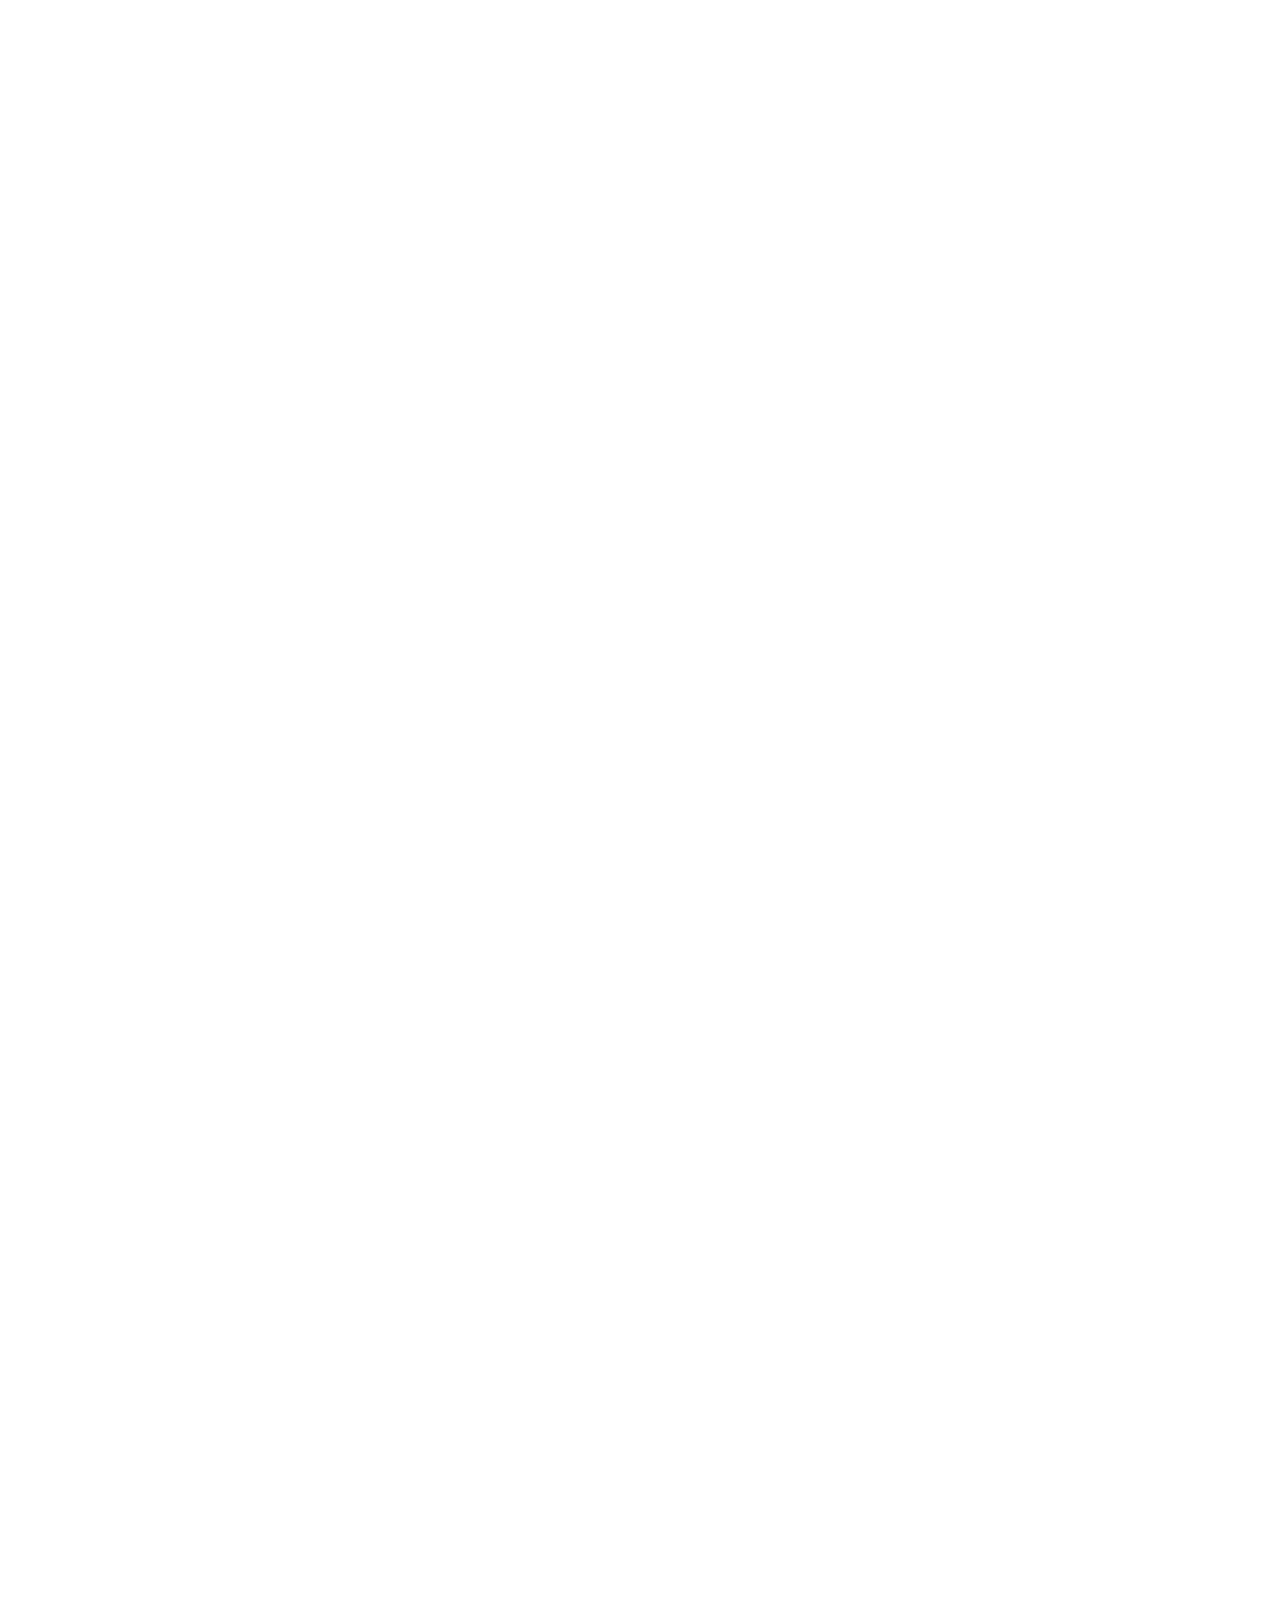
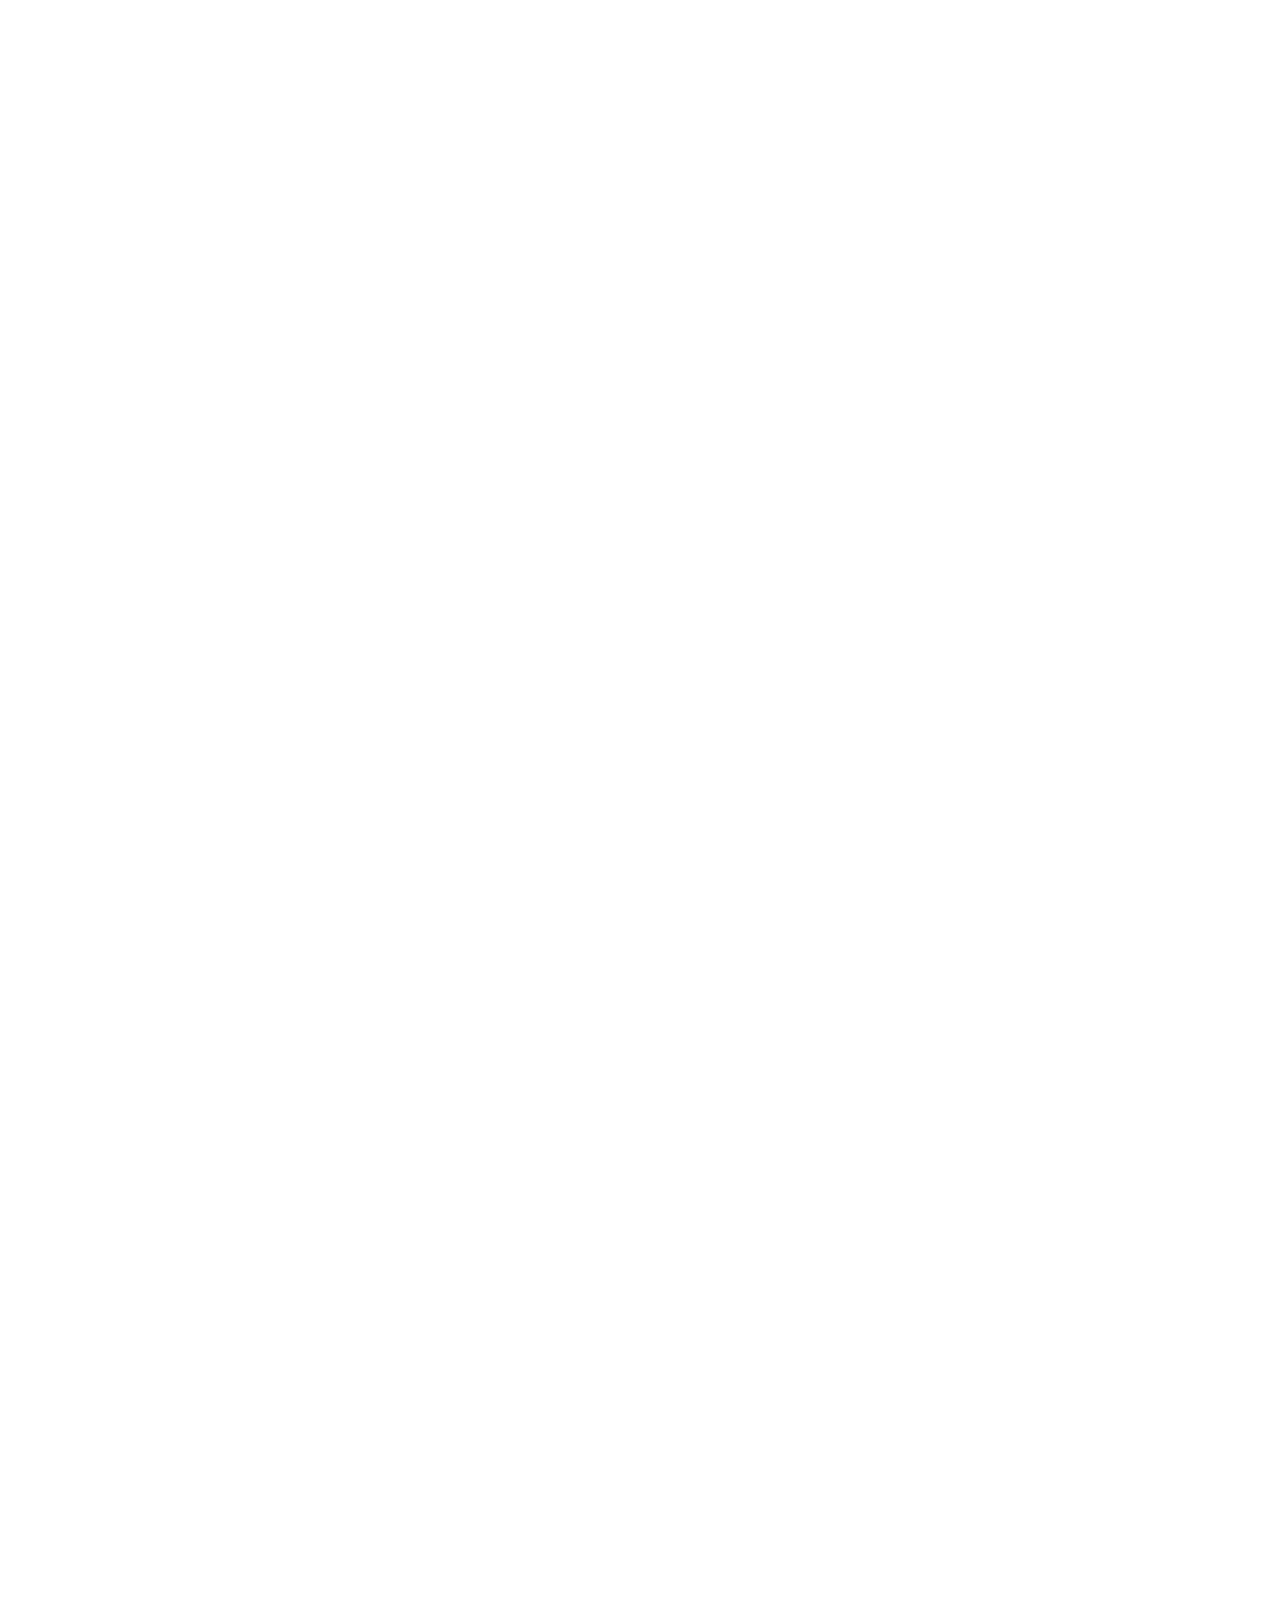
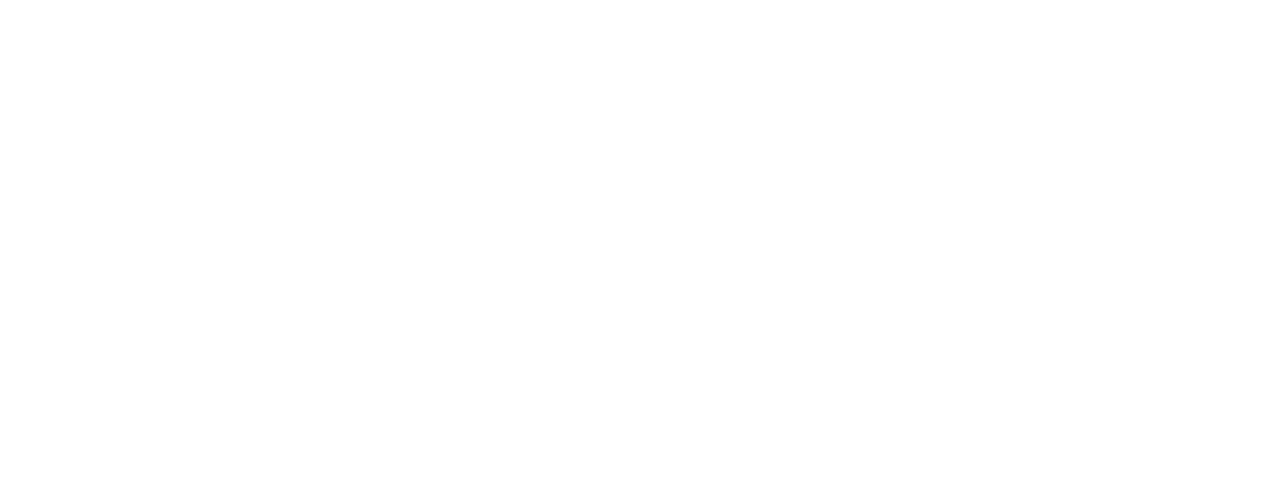
==== en/index.html @ 3f200277 "Add files via upload" ====
<!DOCTYPE html>
<html dir="ltr" lang="en">
<head>
<title>GPCA Garc&iacute;a Pull&eacute;s &amp; Calatrava | Abogados</title>
<meta http-equiv="Content-Type" content="text/html; charset=ISO-8859-1" />
<meta name="description" content="Un concepto de asesoramiento y representaci&oacute;n en materia jur&iacute;dica" />
<meta name="author" content="GPCA Garc&iacute;a Pull&eacute;s &amp; Calatrava" />
<meta property="og:title" content="GPCA Garc&iacute;a Pull&eacute;s &amp; Calatrava | Abogados"/>
<meta property="og:image" content="../img/Logo-gpca.jpg"/>
<meta property="og:url" content="https://www.gpca.com.ar/en/">
<meta property="og:site_name" content="Garc&iacute;a Pull&eacute;s &amp; Calatrava | Abogados"/>
<meta property="og:description" content="Un concepto de asesoramiento y representaci&oacute;n en materia jur&iacute;dica"/>
<meta name="viewport" content="width=device-width, initial-scale=1" />
<meta http-equiv="Pragma" CONTENT="no-cache"/>
<meta http-equiv="Cache-Control" CONTENT="no-cache"/>
<link href="https://fonts.googleapis.com/css?family=Lato:300,400,400italic,600,700|Cinzel:400,500" rel="stylesheet" type="text/css" />
<link id="favicon" rel="shortcut icon" href="../favicon.png" type="image/png" />
<link rel="apple-touch-icon" sizes="114x114" href="../apple-icon-114x114.png" type="image/png" />
<link rel="stylesheet" href="../css/bootstrap.css" type="text/css" />
<link rel="stylesheet" href="../style.css" type="text/css" />
<link rel="stylesheet" href="../css/swiper.css" type="text/css" />
<link rel="stylesheet" href="../css/dark.css" type="text/css" />
<link rel="stylesheet" href="../css/font-icons.css" type="text/css" />
<link rel="stylesheet" href="../css/animate.css" type="text/css" />
<link rel="stylesheet" href="../css/magnific-popup.css" type="text/css" />
<link rel="stylesheet" href="../css/responsive.css" type="text/css" />
<link rel="stylesheet" href="../custemo.css" type="text/css" /> 
<script type="application/ld+json">
{
"@context": "https://schema.org/",
"@type": "WebPage",
"name": "GPCA Garc&iacute;a Pull&eacute;s &amp; Calatrava | Abogados",
"url": "https://www.gpca.com.ar/en/",
"description": "Un concepto de asesoramiento y representaci&oacute;n en materia jur&iacute;dica"
}
</script>
<script src="../js/lazysizes.min.js" async></script>
</head>
<body class="stretched"><!-- Document Wrapper============================================= --><div id="wrapper" class="clearfix"><div id="home" class="page-section" style="position:absolute;top:0;left:0;width:100%;height:200px;z-index:-2;"></div><section id="slider" class="slider-parallax full-screen with-header swiper_wrapper clearfix" data-effect="fade" data-autoplay="4000" data-speed="1000" data-loop="true"> <div class="selector-idioma"> <div class="idioma"><a href="../index.html">ESP</a> &nbsp;|&nbsp; <strong>ENG</strong></div> </div> <div class="slider-logo"><img src="../img/Logo-gpca.png" alt="GARC&Iacute;A PULL&Eacute;S &amp; CALATRAVA ABOGADOS" title="GARC&Iacute;A PULL&Eacute;S &amp; CALATRAVA ABOGADOS" border="0"/></div> <div class="slider-parallax-inner"><div class="swiper-container swiper-parent"><div class="swiper-wrapper"><div class="swiper-slide dark" style="background-image: url('../images/slider/slide-1.jpg');"><div class="container clearfix"><a href="#" data-scrollto="#section-vision" class="one-page-arrow"><i class="icon-angle-down infinite animated fadeInDown"></i></a></div></div><div class="swiper-slide dark" style="background-image: url('../images/slider/slide-2.jpg');"><div class="container clearfix"> <a href="#" data-scrollto="#section-vision" class="one-page-arrow"><i class="icon-angle-down infinite animated fadeInDown"></i></a></div></div><div class="swiper-slide dark" style="background-image: url('../images/slider/slide-3.jpg');"><div class="container clearfix"> <a href="#" data-scrollto="#section-vision" class="one-page-arrow"><i class="icon-angle-down infinite animated fadeInDown"></i></a></div></div></div></div></div></section><!-- Header============================================= --><header id="header" class="full-header"><div id="header-wrap"><div class="container clearfix"><div id="primary-menu-trigger"><i class="icon-reorder"></i></div><!-- Logo============================================= --><div id="logo" class="nomargin"><a href="../index.html" class="standard-logo" data-dark-logo="../images/logo-dark.png"><img src="../images/logo.png" alt="Garc&iacute;a Pull&eacute;s &amp; Calatrava" title="Garc&iacute;a Pull&eacute;s &amp; Calatrava"></a><a href="../index.html" class="retina-logo" data-dark-logo="../images/logo-dark@2x.png"><img src="../images/logo@2x.png" alt="Garc&iacute;a Pull&eacute;s &amp; Calatrava" title="Garc&iacute;a Pull&eacute;s &amp; Calatrava"></a></div><!-- #logo end --><!-- Primary Navigation============================================= --><nav id="primary-menu"><ul class="one-page-menu" data-easing="easeInOutExpo" data-speed="1500"><li><a href="#" data-href="#home"><div>Home</div></a></li><li><a href="#" data-href="#section-quienes"><div>About Us</div></a></li><li><a href="#" data-href="#section-areas"><div>Areas of Practice</div></a></li><li><a href="#" data-href="#section-equipo"><div>Our Team</div></a></li><li><a href="#" data-href="#section-contacto"><div>Contact Us</div></a></li></ul></nav><!-- #primary-menu end --></div></div></header><!-- #header end --><div class="clear"></div><!-- Content============================================= --><section id="content"><div class="content-wrap" style="padding-bottom:0px;">
<!-- SECCION INTRO --> 
<section id="section-quienes" class="page-section"><div class="container clearfix bottommargin-sm"><div class="heading-block center bottommargin-ssm"><h2>About <span>us</span></h2><h1 class="spantipe">GPCA Abogados</h1></div> <div class="col_two_fifth topmargin-sm bottommargin"><img data-src="../img/quienes-somos-b.jpg" class="lazyload" data-animate="fadeInLeftBig" alt="Garc&iacute;a Pull&eacute;s &amp; Calatrava Abogados" style="border-radius:5px"></div><div class="col_three_fifth topmargin-sm bottommargin-lg col_last"> <p class="intro">Now more than ever the legal practice calls for personalized client service, with the direct and consistent engagement of the lead professionals within a firm.<br><br><strong>We have assembled a team recognized in the market for its high performance and excellence</strong>.<br><br>The accomplished professional careers of each member of our team, and the personal commitment to our clients are the fundamentals under which we <strong>provide concrete solutions, adding value in the rendering of our legal services</strong>.<span id="dots"></span><span id="more">Our team has demonstrated success in assisting local and international clients, acquiring expertise across judicial and academic functions, public administration, and the private sector of the legal profession. <br><br>This breadth of experience allows us to employ a differentiated, multidisciplinary approach, facilitating the best possible results for our clients.</span></p><a data-scrollto="#section-quienes" onclick="desplegarTexto()" id="btnexpand" class="button button-border button-rounded button-medium noleftmargin topmargin-sm fullcel fullcelmargintop">Read more</a> <a data-scrollto="#section-contacto" class="button button-rounded button-medium noleftmargin fullcel">Contact us</a> <script>function desplegarTexto() { var dots = document.getElementById("dots"); var moreText = document.getElementById("more"); var btnText = document.getElementById("btnexpand"); if (dots.style.display === "none") { dots.style.display = "inline"; btnText.innerHTML = "Read more"; moreText.style.display = "none"; } else { dots.style.display = "none"; btnText.innerHTML = "Show less"; moreText.style.display = "inline-block"; }}</script></div><div class="clear"></div></div></section>
<!-- FIN SECCION INTRO --> 
<!-- SECCION AREAS --> 
<section id="section-areas" class="page-section toppadding-lg bottompadding-lg bottommargin-lg fndfixed" style=" background-image: url('../img/fnd-areas.jpg'); background-color:#f6f6f6 !important;"> <div class="container clearfix"><div class="heading-block center bottommargin"><h2>Areas of <span>Practice</h2><span></span> </div> 
<!-- Listado &aacute;reas -->
<!-- Public and Administrative Law --><div class="col_one_fourth bottommargin-sm" data-animate="fadeInUp"><a class="botonareas" data-toggle="modal" data-target=".derecho-publico-administrativo">Public and Administrative Law</a></div><!-- Corporate Law and M&amp;A --><div class="col_one_fourth bottommargin-sm" data-animate="fadeInUp" data-delay="150"> <a class="botonareas" data-toggle="modal" data-target=".derecho-corporativo">Corporate Law and M&amp;A</a></div><!-- Complex Legal Affairs --><div class="col_one_fourth bottommargin-sm" data-animate="fadeInUp" data-delay="300"> <a class="botonareas" data-toggle="modal" data-target=".asuntos-complejos">Complex Legal Affairs</a></div><!-- Civil, Commercial and Labor Litigation --> <div class="col_one_fourth col_last bottommargin-sm" data-animate="fadeInUp" data-delay="450"> <a class="botonareas doslineas" data-toggle="modal" data-target=".litigios-civiles-comerciales">Civil, Commercial and Labor Litigation</a></div><!-- Local and International Arbitration --><div class="col_one_fourth bottommargin-sm" data-animate="fadeInUp" data-delay="600"> <a class="botonareas" data-toggle="modal" data-target=".arbitraje-nacional-internacional">Local and International Arbitration</a></div><!-- Entertainment, Gaming and Sports Law --><div class="col_one_fourth bottommargin-sm" data-animate="fadeInUp" data-delay="750"><a class="botonareas doslineas" data-toggle="modal" data-target=".entretenimiento-juegos-azar">Entertainment, Gaming and Sports Law</a></div><!-- Real Estate --><div class="col_one_fourth bottommargin-sm" data-animate="fadeInUp" data-delay="900"><a class="botonareas" data-toggle="modal" data-target=".real-state">Real Estate</a></div><!-- Family and Inheritance Law --><div class="col_one_fourth col_last bottommargin-sm" data-animate="fadeInUp" data-delay="1050"> <a class="botonareas" data-toggle="modal" data-target=".familia-sucesiones">Family and Inheritance Law</a></div>
<!-- Descripciones &aacute;reas -->
<!-- Public and Administrative Law -->
<div class="modal fade derecho-publico-administrativo" tabindex="-1" role="dialog" aria-labelledby="derecho-publico-administrativo" aria-hidden="true"><div class="modal-dialog modal-lg"><div class="modal-body"><div class="modal-content"><div class="modal-header"><button type="button" class="close" data-dismiss="modal" aria-hidden="true">&times;</button><h4 class="modal-title">Public and Administrative Law</h4></div><div class="modal-body"><div class="descarea">The background of our attorneys especially qualify us to provide advice and represent clients in matters of Administrative and Constitutional Law at the federal, provincial and municipal levels; conflicts related to economic activities (particularly in regulated areas and in renegotiation processes); procedures and administrative appeals; public bids; bankruptcy proceedings and public contracts.<br><br>Likewise, we represent our clients in contentious administrative proceedings of special complexity, litigating before the national state, provinces and municipalities (public law and judicial revision processes) involving diverse matters including recourses against administrative decisions and filing appeals before the federal and provincial courts including extraordinary and original direct recourses before the National Supreme Court of Justice.<br><br>The performance of the members of our team in public functions, the rendering of legal advice to the national state and the judicial sector as well as the continued development of our academic activities, distinct GPCA as a leading firm in this practice area which is recognized by peers and clients.</div></div></div></div></div></div>                    
<!-- Corporate Law and M&amp;A -->
<div class="modal fade derecho-corporativo" tabindex="-1" role="dialog" aria-labelledby="derecho-corporativo" aria-hidden="true"><div class="modal-dialog modal-lg"><div class="modal-body"><div class="modal-content"><div class="modal-header"><button type="button" class="close" data-dismiss="modal" aria-hidden="true">&times;</button><h4 class="modal-title">Corporate Law and M&amp;A</h4></div><div class="modal-body"><div class="descarea">Our team members have a solid formation and a local and cross-border practice and have rendered corporate advice on numerous transactions involving entrepreneurs, start-ups, family owned and local and international companies.<br><br>GPCA provides a wide range of corporate and transactional advice, including among others:<br><br><ul><li>Analysis of contractual or corporate structures for local or foreign investments.</li><li>Incorporation of companies and corporate registrations (CNV, IGJ, DPPJ, etc.).</li><li>Start-ups. Capital structuring between founding partners, employees and investors.</li><li>Family-owned businesses.</li><li>Mergers, spin offs and acquisitions. Transfer of stock packages and assets.</li><li>Legal audit and due diligence processes.</li><li>Corporate reorganizations.</li><li>Negotiation of shareholders&rsquo; agreements.</li><li>Strategic alliances and joint ventures.</li><li>Issuance of bonds/notes, high yield bonds and other debt instruments.</li><li>Negotiation and registration of technology transfers and technical assistance agreements. </li><li>Corporate governance and compliance practices, code of ethics and audit policies.</li><li>Public or private issuance of shares. IPOs.</li><li>General corporate advice to companies, shareholders, board of directors, senior management and committees.</li></ul>We provide comprehensive legal assistance which also includes advising on antitrust matters, environment and labor law and tax planning.</div></div></div></div></div></div>
<!-- Complex Legal Affairs -->
<div class="modal fade asuntos-complejos" tabindex="-1" role="dialog" aria-labelledby="asuntos-complejos" aria-hidden="true"><div class="modal-dialog modal-lg"><div class="modal-body"><div class="modal-content"><div class="modal-header"><button type="button" class="close" data-dismiss="modal" aria-hidden="true">&times;</button><h4 class="modal-title">Complex Legal Affairs</h4></div><div class="modal-body"><div class="descarea">The litigation practice is not limited just to individual disputes. The general contracting conditions, consumer relations and protection rules and other specific administrative regulations, requires handling other type of controversies which are governed by different principles. <br><br>We are pioneers in structural and class action processes and have intervened in some of the most significant institutional and economic judicial matters in the country.<br><br>The management of these collective or complex affairs have taken place not only in the judicial or arbitral fields, but also in negotiations and other dispute resolutions, directing our professional intervention to the mitigation of adverse consequences for the parties.</div></div></div></div></div></div>
<!-- Civil, Commercial and Labor Litigation -->
<div class="modal fade litigios-civiles-comerciales" tabindex="-1" role="dialog" aria-labelledby="litigios-civiles-comerciales" aria-hidden="true"><div class="modal-dialog modal-lg"><div class="modal-body"><div class="modal-content"><div class="modal-header"><button type="button" class="close" data-dismiss="modal" aria-hidden="true">&times;</button><h4 class="modal-title">Civil, Commercial and Labor Litigation</h4></div><div class="modal-body"><div class="descarea">We have a broad knowledge of civil, commercial, labor and procedural law, achieved through a vast professional experience giving us deep insight of the complexities of this area of law.<br><br>We place special attention to out of court negotiations, arbitration and mediation processes which resulted of great benefits for our clients.<br><br>GPCA also renders advice in lawsuits and out of court processes involving concessions, distribution and supply agreements and other type of commercial relationships.<br><br>We have a wide network of correspondents all across the country that allows us to provide immediate response our clients&rsquo; needs.</div></div></div></div></div></div>
<!-- Local and International Arbitration -->
<div class="modal fade arbitraje-nacional-internacional" tabindex="-1" role="dialog" aria-labelledby="arbitraje-nacional-internacional" aria-hidden="true"><div class="modal-dialog modal-lg"><div class="modal-body"><div class="modal-content"><div class="modal-header"><button type="button" class="close" data-dismiss="modal" aria-hidden="true">&times;</button><h4 class="modal-title">Local and International Arbitration</h4></div><div class="modal-body"><div class="descarea">GPCA has actively intervened in local and international arbitration processes advising clients subject to the rules of the CCI, CIADI, LCIA and UNCITRAL and Buenos Aires Stock Exchange Tribune (&ldquo;Tribunal de la Bolsa de Comercio&rdquo;).<br><br>Such processes have been of diverse nature (such as civil, commercial, entertainment and gambling, sports law, telecommunications, construction, public services, and foreign investment).</div></div></div></div></div></div> 
<!-- Entertainment, Gaming and Sports Law -->
<div class="modal fade entretenimiento-juegos-azar" tabindex="-1" role="dialog" aria-labelledby="entretenimiento-juegos-azar" aria-hidden="true"><div class="modal-dialog modal-lg"><div class="modal-body"><div class="modal-content"><div class="modal-header"><button type="button" class="close" data-dismiss="modal" aria-hidden="true">&times;</button><h4 class="modal-title">Entertainment, Gaming and Sports Law</h4></div><div class="modal-body"><div class="descarea">We provide legal advice to several of the main concessionaires in the country in relation to the management of their concessions, licenses and/or authorizations; as well as in tax matters related to their activities.<br><br>We have also provided our assistance to providers of the gaming industry.<br><br>In addition, we provide advice to local and international clients in the analysis of the regulatory frameworks within the different jurisdictions of Argentina, participating in the preparation of their tender offers and in the subsequent management of theirs contracts or licenses before the relevant regulatory authorities. We have provided legal assistance in public and private bidding processes related to gaming operations and represented them in various conflicts before the federal and local courts.<br><br>We have also rendered advise to our clients in the area of sports law assisting them in the organization of local and international sporting events, sports institution&rsquo;s matters, the representation of athletes and the exploitation of their intellectual property rights.</div></div></div></div></div></div>
<!-- Real State -->
<div class="modal fade real-state" tabindex="-1" role="dialog" aria-labelledby="real-state" aria-hidden="true"><div class="modal-dialog modal-lg"><div class="modal-body"><div class="modal-content"><div class="modal-header"><button type="button" class="close" data-dismiss="modal" aria-hidden="true">&times;</button><h4 class="modal-title">Real State</h4></div><div class="modal-body"><div class="descarea">We provide advice to local and international clients in residential, commercial, industrial, agricultural, forestry, tourism and recreational developments.<br><br>Our members have participated in different real estate, rural and forestry transactions, and assisted clients in the negotiation and execution of financial and construction trusts; exploitation and supply contracts; agreements with developers and operators; guarantee agreements; securitization; administrative procedures related to environmental, urban, security zones and rural lands regulations; contractor and supplier selection processes; structuring the legal relationship with investors, designers, planners, developers and/or construction managers; co-ownership and/or exploitation rules, etc.</div></div></div></div></div></div> 
<!-- Family and Inheritance Law -->
<div class="modal fade familia-sucesiones" tabindex="-1" role="dialog" aria-labelledby="derecho-forestal" aria-hidden="true"><div class="modal-dialog modal-lg"><div class="modal-body"><div class="modal-content"><div class="modal-header"><button type="button" class="close" data-dismiss="modal" aria-hidden="true">&times;</button><h4 class="modal-title">Family and Inheritance Law</h4></div><div class="modal-body"><div class="descarea">In the family and inheritance area GPCA has broad experience and provides a comprehensive and specialized solutions in matters such as prenuptial agreements, divorces, cohabitation unions, filiation, parental responsibility, communication regime, alimonies maintenance and support, intestate and testamentary inheritances, wills and family trusts.<br><br>We have successfully intervened in the execution of private agreements involving family estate organization, wills, out of court settlements, minority and special protection judicial processes.</div></div></div></div></div></div>
</div></section>
<!-- FIN SECCION AREAS -->
  
<!-- SECCION EQUIPO -->
<section id="section-equipo" class="page-section"><div class="container clearfix bottommargin-sm"><div class="heading-block title-center"><h2>Our <span>Team</span></h2></div>
<!-- Fernando Garc&iacute;a Pull&eacute;s -->
<div class="flexmobileteam">
<div class="col-md-3 col-sm-4 col-xs-6 bottommargin teambottom" data-animate="fadeInUp"><div class="team"><div class="team-image"><a data-toggle="modal" data-target=".cv-garcia-pulles"><img data-src="../images/team/Fernando-Garcia-Pulles-color-fnd.png" class="lazyload" alt="Fernando Garc&iacute;a Pull&eacute;s"></a></div><div class="team-desc"><div class="team-title"><a data-toggle="modal" data-target=".cv-garcia-pulles"><h4>Fernando<br> Garc&iacute;a Pull&eacute;s</h4></a> <span>Partner</span></div></div></div></div>
<!-- Daniel Calatrava -->
<div class="col-md-3 col-sm-4 col-xs-6 bottommargin teambottom" data-animate="fadeInUp" data-delay="50"><div class="team"><div class="team-image"><a data-toggle="modal" data-target=".cv-calatrava"><img data-src="../images/team/Daniel-Calatrava-color-fnd.png" class="lazyload" alt="Daniel Calatrava"></a></div><div class="team-desc"><div class="team-title"><a data-toggle="modal" data-target=".cv-calatrava"><h4>Daniel<br> Calatrava</h4></a><span>Partner</span></div></div></div></div>
<!-- Alejandro M. de Achaval -->
<div class="col-md-3 col-sm-4 col-xs-6 bottommargin teambottom" data-animate="fadeInUp" data-delay="100"><div class="team"><div class="team-image"><a data-toggle="modal" data-target=".cv-de-achaval"><img data-src="../images/team/Alejandro-M-de-Achaval-color-fnd.png" class="lazyload" alt="Alejandro M. de Achaval"></a></div><div class="team-desc"><div class="team-title"><a data-toggle="modal" data-target=".cv-de-achaval"><h4>Alejandro M.<br> de Achaval</h4></a><span>Partner</span></div></div></div></div>
<!-- Nicol&aacute;s Benvenuto -->
<div class="col-md-3 col-sm-4 col-xs-6 bottommargin teambottom" data-animate="fadeInUp" data-delay="150"><div class="team"><div class="team-image"><a data-toggle="modal" data-target=".cv-benvenuto"><img data-src="../images/team/Nicolas-Benvenuto-color-fnd.png" class="lazyload" alt="Nicol&aacute;s Benvenuto"></a></div><div class="team-desc"><div class="team-title"><a data-toggle="modal" data-target=".cv-benvenuto"><h4>Nicol&aacute;s<br> Benvenuto</h4></a><span>Partner</span></div></div></div></div>
<!-- Noemi Apezechea -->
<div class="col-md-3 col-sm-4 col-xs-6 bottommargin teambottom" data-animate="fadeInUp" data-delay="300"> <div class="team"> <div class="team-image"> <a data-toggle="modal" data-target=".cv-apezechea"><img data-src="../images/team/Noemi-Apezechea-color-fnd.png" class="lazyload" alt="Noem&iacute; Apezechea"></a> </div> <div class="team-desc"> <div class="team-title"><a data-toggle="modal" data-target=".cv-apezechea"><h4>Noem&iacute;<br> Apezechea</h4></a><span>Partner</span></div> </div> </div></div> 
<!-- Claudio Sanchez Sopena -->
<div class="col-md-3 col-sm-4 col-xs-6 bottommargin teambottom" data-animate="fadeInUp" data-delay="350"><div class="team"><div class="team-image"><a data-toggle="modal" data-target=".cv-sanchez-sopena"><img data-src="../images/team/Claudio-Sanchez-Sopena-color-fnd.png" class="lazyload" alt="Claudio Sanchez Sope&ntilde;a"></a> </div><div class="team-desc"><div class="team-title"> <a data-toggle="modal" data-target=".cv-sanchez-sopena"><h4>Claudio<br> Sanchez Sope&ntilde;a</h4></a><span>Partner</span></div> </div> </div> </div>
<!-- Fernando H. Giorello -->
<div class="col-md-3 col-sm-4 col-xs-6 bottommargin teambottom" data-animate="fadeInUp" data-delay="400"><div class="team"><div class="team-image"><a data-toggle="modal" data-target=".cv-giorello"><img data-src="../images/team/Fernando-Giorello-color-fnd.png" class="lazyload" alt="Fernando H. Giorello"></a> </div><div class="team-desc"><div class="team-title"> <a data-toggle="modal" data-target=".cv-giorello"><h4>Fernando H.<br> Giorello</h4></a><span>Of Counsel</span></div> </div> </div> </div>
<!-- Marisa de Angelis -->
<div class="col-md-3 col-sm-4 col-xs-6 bottommargin teambottom" data-animate="fadeInUp" data-delay="450"><div class="team"><div class="team-image"><a data-toggle="modal" data-target=".cv-de-angelis"><img data-src="../images/team/Marisa-de-Angelis-color-fnd.png" class="lazyload" alt="Marisa de Angelis"></a> </div><div class="team-desc"><div class="team-title"> <a data-toggle="modal" data-target=".cv-de-angelis"> <h4>Marisa<br> de Angelis</h4></a><span>Associate</span></div> </div> </div> </div>
<!-- Luc&iacute;a Doello -->
 <div class="col-md-3 col-sm-4 col-xs-6 bottommargin teambottom" data-animate="fadeInUp" data-delay="50"><div class="team"><div class="team-image"><a data-toggle="modal" data-target=".cv-doello"><img data-src="../images/team/Lucia-Doello-color-fnd.png" class="lazyload" alt="Luc&iacute;a Doello"></a> </div><div class="team-desc"><div class="team-title"> <a data-toggle="modal" data-target=".cv-doello"><h4>Luc&iacute;a<br> Doello</h4></a><span>Associate</span></div> </div> </div> </div>
<!-- Luc&iacute;a Fern&aacute;ndez Urquiz&uacute; -->
<div class="col-md-3 col-sm-4 col-xs-6 bottommargin teambottom" data-animate="fadeInUp" data-delay="100"><div class="team"><div class="team-image"><a data-toggle="modal" data-target=".cv-fernandez-urquizu"><img data-src="../images/team/Lucia-Fernandez-Urquizu-color-fnd.png" class="lazyload" alt="Luc&iacute;a Fern&aacute;ndez Urquiz&uacute;"></a> </div><div class="team-desc"><div class="team-title"> <a data-toggle="modal" data-target=".cv-fernandez-urquizu"><h4>Luc&iacute;a<br> Fern&aacute;ndez Urquiz&uacute;</h4></a><span>Associate</span></div> </div> </div> </div>
<!-- Patricio Amespil -->
<div class="col-md-3 col-sm-4 col-xs-6 bottommargin teambottom" data-animate="fadeInUp" data-delay="150"><div class="team"><div class="team-image"><a data-toggle="modal" data-target=".cv-amespil"><img data-src="../images/team/nn-color-fnd.png" class="lazyload" alt="Patricio Amespil"></a> </div><div class="team-desc"><div class="team-title"> <a data-toggle="modal" data-target=".cv-amespil"><h4>Patricio<br> Amespil</h4></a><span>Associate</span></div> </div> </div> </div>      
<!-- Castor Lopez -->
<div class="col-md-3 col-sm-4 col-xs-6 bottommargin teambottom" data-animate="fadeInUp" data-delay="200"><div class="team"><div class="team-image"><a data-toggle="modal" data-target=".cv-castor-lopez"><img data-src="../images/team/Castor-Lopez-color-fnd.png" class="lazyload" alt="Castor L&oacute;pez"></a> </div><div class="team-desc"><div class="team-title"> <a data-toggle="modal" data-target=".cv-castor-lopez"><h4>Castor<br> L&oacute;pez</h4></a><span>Of Counsel</span></div> </div> </div> </div>
</div>  
<!-- Lightbox CVs completos -->
<!-- Garc&iacute;a Pull&eacute;s -->
<div class="modal fade cv cv-garcia-pulles" tabindex="-1" role="dialog" aria-labelledby="cv-garcia-pulles" aria-hidden="true"><div class="modal-dialog modal-lg"><div class="modal-body"><div class="modal-content"><div class="modal-header"><button type="button" class="close" data-dismiss="modal" aria-hidden="true">&times;</button><h4 class="modal-title">Fernando Garc&iacute;a Pull&eacute;s<br><span>Partner</span></h4></div><div class="modal-body"><div><div class="curriculum"> <strong class="subtitulo">Professional Experience</strong><br><br>A main referent in administrative law in the region, advising not only international organizations but also arbitrating on administrative law cases involving country disputes.<br><br>On September 2019 Dr. Garc&iacute;a Pulles was unanimously declared, by the Legislature of the City of Buenos Aires as &quot;Outstanding Personality in the field of Legal Sciences&quot;.<br><br>He is an advisor to various companies in contentious-administrative matters, administrative contracts and public works, gas distribution, energy generation, transportation and distribution, automotive industry, real estate developments, pharmaceutical and gaming industries.<br><br>He served as Deputy Attorney of the National Treasury Department in charge of such governmental body by decision of the Executive Power.<br><br>Likewise, he was appointed as Auxiliary Judge of the National Chamber of Appeals in Federal Administrative Litigation and currently of the National Chamber of Appeals in Administrative and Tax Litigation of the City of Buenos Aires.<br><br>President of the Argentine Association of Administrative Law (&ldquo;Asociaci&oacute;n Argentina de Derecho Administrativo&rdquo; - AADA) and member of its Executive Committee.<br><br><strong>Languages:</strong> Spanish and English.<br><br><strong class="subtitulo">Academic Work</strong><br><br>He is a regular professor of Administrative Law at the School of Law of the University of Buenos Aires and of its postgraduate course; professor of Civil Procedural Law at the School of Law of &ldquo;Universidad Cat&oacute;lica Argentina - Buenos Aires&rdquo;; and regular professor of Constitutional Procedural Law and Judicial Control of Public Administration at the Administrative Law Master Degree of the Austral University.<br><br><strong class="subtitulo">Books and Publications</strong><br><br>Author of multiple articles on his area expertise being his most recent books the following: <em>&ldquo;Acumulaci&oacute;n de Procesos o Procesos de Clase. El Proceso Como Instrumento de la Tutela Jurisdiccional Efectiva&rdquo;</em> (Editorial Ad Hoc, Buenos Aires, 2002); <em>&ldquo;Tratado de lo Contencioso Administrativo en dos tomos&rdquo;</em> (Editorial Hammurabi, Buenos Aires, 2004); <em>&ldquo;Medidas Cautelares Aut&oacute;nomas en el Contencioso Administrativo&rdquo;</em> (Editorial Hammurabi, Buenos Aires, 2006); <em>&ldquo;R&eacute;gimen de Empleo P&uacute;blico en la Administraci&oacute;n Nacional&rdquo;</em> (Editorial Abeledo Perrot, 2&ordf; edici&oacute;n actualizada, Buenos Aires, 2010); <em>&ldquo;El contencioso Administrativo en la Argentina. An&aacute;lisis del sistema federal de las 23 provincias y de la C.A.B.A. En dos tomos&rdquo; </em>(Editorial Abeledo Perrot, Buenos Aires, 2012);<em> Lecciones de Derecho Administrativo</em> (Editorial Thomson Reuters, Buenos Aires 2015); <em>&ldquo;Segunda edici&oacute;n actualizada en 2020; Principios del derecho administrativo sancionador&rdquo;</em> (Editorial Thomson Reuters, Buenos Aires 2020, en edici&oacute;n).<br><br><strong class="subtitulo">Education</strong><br><br>Fernando Garc&iacute;a Pulles obtained his law degree and a Doctorate Degree on Legal Sciences at the School of Law of the &ldquo;Universidad Cat&oacute;lica Argentina de Buenos Aires&rdquo;.</div></div> <div class="datos"> <img src="../images/team/Fernando-Garcia-Pulles-bn.jpg" class="fotocv" align="left"> <ul class="iconlist"> <li><i class="icon-email3"></i> <a href="mailto:garciapullesf@gpca.com.ar">garciapullesf@gpca.com.ar</a></li> <li><i class="icon-phone2"></i> <a href="tel:+541143285540">+54 11 4328 5540</a></li> </ul> </div></div></div></div></div></div>
<!-- Calatrava -->
<div class="modal fade cv cv-calatrava" tabindex="-1" role="dialog" aria-labelledby="cv-calatrava" aria-hidden="true"><div class="modal-dialog modal-lg"><div class="modal-body"><div class="modal-content"><div class="modal-header"><button type="button" class="close" data-dismiss="modal" aria-hidden="true">&times;</button><h4 class="modal-title">Daniel Calatrava<br><span>Partner</span></h4></div><div class="modal-body"><div><div class="curriculum"> <strong class="subtitulo">Professional Experience</strong><br><br>He specializes in Civil, Commercial and Procedural Law; providing legal advice in litigation, class actions and arbitrations of local and international relevance.<br><br>He has advised clients related to the automotive industry, engine manufacturers, logistics, chemicals, construction of public and private works, insurance, gas distribution, market services, pharmaceuticals, food distributors, banks, and highways concession companies.<br><br>He has been recently appointed as expert witness on Argentine Civil and Commercial Procedural Law in the international arbitration promoted by Chevron Corporation Inc. against the Republic of Ecuador, before the International Arbitration Tribunal of The Hague, Netherlands.<br><br>He served as a judicial officer in the Judicial Branch of the Province of Buenos Aires (Judicial Department of San Isidro) from March 1978 to December 1984.<br><br><strong>Languages:</strong> Spanish and English.<br><br><strong class="subtitulo">Recognitions</strong><br><br>Daniel Calatrava has been recognized by international publications in the following areas:<br><br><ul><li>Dispute Resolutions (Chambers &amp; Partners, 2019)</li><li>Dispute Resolutions (Legal 500, 2019)</li><li>Litigation (Latin Lawyer, 2019)</li><li>Litigation (Best Lawyers in Argentina, 2019)</li><li>Civil and Commercial Litigation and Arbitration (Leaders League, 2019)</li></ul><strong class="subtitulo">Academic Work</strong><br><br><ul><li>Civil and Commercial Procedural Law (Universidad Cat&oacute;lica Argentina) - adjunct professor (1984-1985); chair professor (1985-1993).</li><li>Professor of Civil and Commercial Procedural Law at the State Lawyers Body (INAP).</li><li>Professor in Training Courses on Civil and Commercial Procedural Law, invited by provincial authorities and the Federal Board of Courts and High Courts of Justice of the Argentine provinces and the City of Buenos Aires (JUFEJUS) (2013/2014).</li></ul><strong class="subtitulo">Books and Publications</strong><br><br>Author of several publications on Civil and Commercial Procedural Law in various specialized magazines.<br><br>Collaborator in the drafting of the Civil and Commercial Procedure Code bill for the Province of Misiones, which obtained legislative approval in 2014.<br><br><strong class="subtitulo">Education</strong><br><br>Obtained his law degree from the &ldquo;Pontificia Universidad Cat&oacute;lica Santa Mar&iacute;a de los Buenos Aires&rdquo; (1977). </div></div> <div class="datos"> <img src="../images/team/Daniel-Calatrava-bn.jpg" class="fotocv" align="left"> <ul class="iconlist"> <li><i class="icon-email3"></i> <a href="mailto:calatravad@gpca.com.ar">calatravad@gpca.com.ar</a></li> <li><i class="icon-phone2"></i> <a href="tel:+541143285540">+54 11 4328 5540</a></li> </ul> </div></div></div></div></div></div>
<!-- De Achaval -->
<div class="modal fade cv cv-de-achaval" tabindex="-1" role="dialog" aria-labelledby="cv-de-achaval" aria-hidden="true"><div class="modal-dialog modal-lg"><div class="modal-body"><div class="modal-content"><div class="modal-header"><button type="button" class="close" data-dismiss="modal" aria-hidden="true">&times;</button><h4 class="modal-title">Alejandro M. de Achaval<br><span>Partner</span></h4></div><div class="modal-body"><div><div class="curriculum"> <strong class="subtitulo">Professional Experience</strong><br><br>Joined GPCA as a partner on 2021.<br><br>His professional practice is rendered in the country and abroad involving multiple areas of law, such as corporate, real estate, sports, environmental and labor law, specializing in mergers and acquisitions and foreign investments and transnational businesses, having also participated in multiple privatization processes, financial business and regulatory matters.<br><br>He was a member of and also advised the board of directors of numerous national and foreign companies from different industrial and commercial sectors such as paper, forestry, food, agriculture, chemicals, energy, communications and sports.<br><br>Within these sectors, he intervened and advises in numerous investment projects in Latin America.<br><br>Born in the United States of America, between 1983 and 1986 worked as an associate at the corporate department of White & Case New York offices. Upon his return to Argentina, he became partner at Curutchet & Odriozola until 1998, partner at Estudio O'Farrell until 2002 and later Of Counsel until 2021.<br><br><strong>Languages:</strong> Spanish and English.<br><br><strong class="subtitulo">Education</strong><br><br>He obtained his law degree at the School of Law and Social Sciences of the University of Buenos Aires (1982) and obtained in 1983 a Masters Degree in Comparative Law from the College of Law of the University of Illinois (United States of America). </div></div> <div class="datos"> <img src="../images/team/Alejandro-M-de-Achaval-bn.jpg" class="fotocv" align="left"> <ul class="iconlist"> <li><i class="icon-email3"></i> <a href="mailto:achavala@gpca.com.ar">achavala@gpca.com.ar</a></li> <li><i class="icon-phone2"></i> <a href="tel:+541143285540">+54 11 4328 5540</a></li> </ul> </div></div></div></div></div></div>
<!-- Benvenuto -->
<div class="modal fade cv cv-benvenuto" tabindex="-1" role="dialog" aria-labelledby="cv-benvenuto" aria-hidden="true"><div class="modal-dialog modal-lg"><div class="modal-body"><div class="modal-content"><div class="modal-header"><button type="button" class="close" data-dismiss="modal" aria-hidden="true">&times;</button><h4 class="modal-title">Nicol&aacute;s Benvenuto<br><span>Partner</span></h4></div><div class="modal-body"><div><div class="curriculum"> <strong class="subtitulo">Professional Experience</strong><br><br>Joined GPCA as a partner on 2021.<br><br>His practice focuses on mergers and acquisitions, joint ventures and foreign investments, project finance, capital markets, and general corporate law.<br><br>He advises companies, private investment funds and family companies, in local and international mergers and acquisitions, private equity and in multiple financial transactions. Likewise, he has experience in advising clients related to the energy, technology, sports and communications sectors.<br><br>He assists clients involved in complex corporate conflicts, insolvency and bankruptcies proceedings.<br><br>During 2017 and 2018, Nicol&aacute;s worked as a foreign associate at Paul Hastings LLP offices in New York. His practice covered sectors such as energy, oil, and infrastructure, advising sponsors and lenders in cross-border and M&A financial operations, carried out in various jurisdictions in Latin America.<br><br><strong>Languages:</strong> Spanish and English.<br><br><strong class="subtitulo">Recognitions</strong><br><br>Recognized as Rising Star by Legal 500 magazine in the Corporate and M&A practice in the Argentine Republic.<br><br><strong class="subtitulo">Education</strong><br><br>He obtained his law degree from the School of Law of the Austral University (2011) and an Executive MBA from IAE Business School (2020). </div></div> <div class="datos"> <img src="../images/team/Nicolas-Benvenuto-bn.jpg" class="fotocv" align="left"> <ul class="iconlist"> <li><i class="icon-email3"></i> <a href="mailto:benvenuton@gpca.com.ar">benvenuton@gpca.com.ar</a></li> <li><i class="icon-phone2"></i> <a href="tel:+541143285540">+54 11 4328 5540</a></li> </ul> </div></div></div></div></div></div>
<!-- Apezechea -->
<div class="modal fade cv cv-apezechea" tabindex="-1" role="dialog" aria-labelledby="cv-apezechea" aria-hidden="true"><div class="modal-dialog modal-lg"><div class="modal-body"><div class="modal-content"><div class="modal-header"><button type="button" class="close" data-dismiss="modal" aria-hidden="true">&times;</button><h4 class="modal-title">Noem&iacute; Apezechea<br><span>Partner</span></h4></div><div class="modal-body"><div><div class="curriculum"> <strong class="subtitulo">Professional Experience</strong><br><br>She specializes in advising on family and inheritance law matters, with extensive experience handling judicial proceedings in these fields and in the area of damages derived from contractual and extra-contractual civil liabilities.<br><br><strong class="subtitulo">Education</strong><br><br>She graduated at the School of Law of the University of Buenos Aires (1985) with specialty in family and inheritance law.<br><br><strong class="subtitulo">Academic Work</strong><br><br>She has carried out extensive teaching work at the School of Law of the University of Buenos Aires, in the positions of Head of Practical Works, Interim Adjunct Professor and Regular Adjunct Professor of Civil Law V -Family and Inheritance-, from 1986 and up to date. Also appointed as Associate Professor being in charge of the course on "Marriage Patrimonial Regime" of the Oriented Professional Cycle between 1991 and 1995.<br><br>She also carried out teaching activities at the Universidad del Museo Social Argentino, as Adjunct Professor of Civil Law V -Family and Inheritance-, Associate Professor of Family and Inheritance Law at the Universidad Argentina John F. Kennedy and in the Universidad de Belgrano as Head of Practical Works in Professional Practice I.<br><br>Likewise, she participated in various congresses, seminars and conferences related to her specialty as commission authority and/or lecturer.<br><br><strong class="subtitulo">Activities</strong><br><br>Regular member of the Jury Magisterium Council, Selection Committee and Judicial School, in charge of electing judges for seven First Level National Courts of Civil Family Matters. <br><br>Advisor to the Antitrust and Consumer Protection Authorities within the framework of the United Nations Development Program.<br><br>Member of Estudio O&rsquo;Farrell as of counsel specialized in Family and Inheritance Law from 2007 to 2020.<br><br><strong class="subtitulo">Publications</strong><br><br><ul><li><em>&ldquo;Enciclopedia de Derecho de Familia&rdquo;</em> (Tomo II, Voz: Formas del Matrimonio) directed by Drs. Carlos Lagomarsino and Marcelo Salerno, published by Editorial Universidad de Buenos Aires.</li><li><em>&ldquo;Indagaci&oacute;n de la paternidad extramatrimonial a cargo del Ministerio P&uacute;blico de Menores&rdquo;</em> - Art. 255 del C&oacute;digo Civil, published in Revista Jur&iacute;dica La Ley.</li><li><em>&ldquo;El alcoholismo y la drogadicci&oacute;n como causales de separaci&oacute;n personal y divorcio vincular&rdquo;</em>, published in Revista Jur&iacute;dica La Ley.</li><li><em>"El Fuero de Atracci&oacute;n en el juicio sucesorio: Momento hasta el que opera"</em> Comentario fallo CNCiv., Sal a H, sept.13-1990, autos "Simonetti, Luis c/Sanz, Francisco y otros s/da&ntilde;os y perjuicios", In collaboration. LL 1991-D-433.</li></ul> </div></div> <div class="datos"> <img src="../images/team/Noemi-Apezechea-bn.jpg" class="fotocv" align="left"> <ul class="iconlist"> <li><i class="icon-email3"></i> <a href="mailto:apezechean@gpca.com.ar">apezechean@gpca.com.ar</a></li> <li><i class="icon-phone2"></i> <a href="tel:+541139893070">+54 11 3989 3070</a></li> </ul> </div></div></div></div></div></div>
<!-- Sanchez Sopena -->
<div class="modal fade cv cv-sanchez-sopena" tabindex="-1" role="dialog" aria-labelledby="cv-sanchez-sopena" aria-hidden="true"><div class="modal-dialog modal-lg"><div class="modal-body"><div class="modal-content"><div class="modal-header"><button type="button" class="close" data-dismiss="modal" aria-hidden="true">&times;</button><h4 class="modal-title">Claudio Sanchez Sope&ntilde;a<br><span>Partner</span></h4></div><div class="modal-body"><div><div class="curriculum"> <strong class="subtitulo">Professional Experience</strong><br><br>Specialized in civil and commercial law, mainly oriented to the litigation area. His professional practice includes complex litigation, corporate disputes, insolvencies and bankruptcies, disputes in the telecommunications, automotive and clothing and footwear industries, and lawsuits involving marketing agreements (distribution, concession, agency, among others).<br><br>He has extensive experience in arbitrations before the main national centers (Tribunal de Arbitraje de la Bolsa de Comercio, CEMA, etc.).<br><br>Within his area of expertise, he provided advice to companies of the following industries: public utilities (e.g.: telecommunications, gas, and electricity), banks, oil and gas, agrochemicals and seed, automotive, retail, agricultural producers, textiles, public and private construction companies, universities, tech and start-ups, among others.<br><br>Before joining GPCA, he worked at Estudio O'Farrell between 1996 and 2020; Telef&oacute;nica de Argentina S.A. between 1990 and 1995; and Empresa Nacional de Telecomunicaciones between 1984 and 1990.<br><br>He is an author of numerous articles and acted as representative in assemblies of the Caja de Seguridad Social para Abogados of the City of Buenos Aires between July 1, 2008 and June 30, 2012.<br><br><strong class="subtitulo">Education</strong><br><br>He graduated from the Universidad Nacional de La Plata (1989) and attended numerous postgraduate courses, including among others: Update on Procedural Law at the Universidad del Museo Social Argentino, 1992; Specialization in Procedural Law at the Universidad Notarial Argentina, 1995-1996; Insolvency and Bankruptcies in La Ley, 2000; International Soccer Law at Universidad Austral, 2007; and Collective Proceedings: Complex Litigation before the National Supreme Court (CSJN) at the Universidad Torcuato Di Tella, 2017. </div></div> <div class="datos"> <img src="../images/team/Claudio-Sanchez-Sopena-bn.jpg" class="fotocv " align="left"> <ul class="iconlist"> <li><i class="icon-email3"></i> <a href="mailto:sopenac@gpca.com.ar">sopenac@gpca.com.ar</a></li> <li><i class="icon-phone2"></i> <a href="tel:+541139893070">+54 11 3989 3070</a></li> </ul> </div></div></div></div></div></div>
<!-- Giorello -->
<div class="modal fade cv cv-giorello" tabindex="-1" role="dialog" aria-labelledby="cv-giorello" aria-hidden="true"><div class="modal-dialog modal-lg"><div class="modal-body"><div class="modal-content"><div class="modal-header"><button type="button" class="close" data-dismiss="modal" aria-hidden="true">&times;</button><h4 class="modal-title">Fernando H. Giorello<br><span>Of Counsel</span></h4></div><div class="modal-body"><div><div class="curriculum"> <strong class="subtitulo">Professional Experience</strong><br><br>Specialized in complex corporate advice, with extensive experience representing both local and foreign companies, in mergers and acquisitions, legal audits, joint ventures and investment projects of all kinds, relevant commercial agreements, antitrust issues, corporate and commercial conflicts and/or regulatory and corporate governance and compliance.<br><br>Before joining GPCA, he was as partner at Estudio O&rsquo;Farrell in the Corporate Law and M&A Department for 8 years. Previously, he worked as an associate at Marval, O&rsquo;Farrell & Mairal and Brons & Salas law firms.<br><br><strong class="subtitulo">Education</strong><br><br>Graduated from the Universidad of Belgrano in 1991 and obtained a Masters Degree in Business Law from ESEADE University (2005).<br><br><strong class="subtitulo">Professional entities and associations</strong><br><br>Member of the Honorary Advisory Committee of the Chamber of Corporations (2007-2012).<br><br><strong class="subtitulo">Academic Work</strong><br><br>Adjunct Professor in the Master of Business Law at the ESEADE University; Adjunct Professor of Corporate Law at Universidad del Museo Social Argentino and Interim Professor of Corporate Law at the University of Buenos Aires.</div></div> <div class="datos"> <img src="../images/team/Fernando-Giorello-bn.jpg" class="fotocv" align="left"> <ul class="iconlist"> <li><i class="icon-email3"></i> <a href="mailto:giorellof@gpca.com.ar">giorellof@gpca.com.ar</a></li> <li><i class="icon-phone2"></i> <a href="tel:+541139893070">+54 11 3989 3070</a></li> </ul> </div></div></div></div></div></div>
<!-- De Angelis -->
<div class="modal fade cv cv-de-angelis" tabindex="-1" role="dialog" aria-labelledby="cv-de-angelis" aria-hidden="true"><div class="modal-dialog modal-lg"><div class="modal-body"><div class="modal-content"><div class="modal-header"><button type="button" class="close" data-dismiss="modal" aria-hidden="true">&times;</button><h4 class="modal-title">Marisa de Angelis<br><span>Associate</span></h4></div><div class="modal-body"><div><div class="curriculum"> <strong class="subtitulo">Professional Experience</strong><br><br>Specialized in civil and commercial law litigation.<br><br>Between 2017 and 2020 she worked as associate of the Complex Affairs Department at Estudio O&rsquo;Farrell, advising companies within the following industries: land and air transport, banks, energy, chemical, gaming, among others.<br><br><strong class="subtitulo">Education</strong><br><br>Graduated from the School of Law of the University of Buenos Aires (1995).<br><br><strong class="subtitulo">Publications</strong><br><br><ul><li><em>&ldquo;La buena fe y el abuso del derecho y los contratos de agencia, concesi&oacute;n y distribuci&oacute;n. Antecedentes jurisprudenciales&rdquo;</em>.<br>Published in www.abogados.com.ar, on July 26 2020.</li><li><em>&ldquo;La crisis por la pandemia y legislaci&oacute;n de emergencia&rdquo;</em>.<br>Published in www.abogados.com.ar, on May 19 2020.</li><li><em>&ldquo;Sobre dos figuras distintas, pero no tanto: el negocio en participaci&oacute;n y el mutuo participativo. Sus implicancias tributarias&rdquo;</em>.<br>Published in the newspaper &ldquo;EL DERECHO&rdquo;, on March 6, 2019, pages 4 and 5 (co-authored with Dr. Claudio Fabi&aacute;n S&aacute;nchez Sope&ntilde;a).</li><li><em>&ldquo;El exceso ritual manifiesto y los requisitos formales exigidos a los recursos ante la Corte Suprema&rdquo;</em>.<br>Published in Revista Impuestos no. 9, August 2017, Editorial Thomson Reuters - La Ley, pages 73-76 (co-authorship).</li><li><em>&ldquo;Proyecto de investigaci&oacute;n sobre un modelo de C&oacute;digo Tributario ambiental para Am&eacute;rica Latina (parte general). Republica Argentina&rdquo;</em>. <br>Directed by Dr. Pablo Herrera Molina of Universidad Complutense de Madrid and Dr. Miguel Bu&ntilde;uel Gonz&aacute;lez of Fundaci&oacute;n Biodiversidad de Espa&ntilde;a, published by Instituto de Estudios Fiscales de ISSN 1578-0244 No. 18 pages 1-77 (co-authorship).</li></ul><strong class="subtitulo">Academic Work</strong><br><br>Assistant professor of "Legal Regime of Natural Rights" in the Law School of the University of Buenos Aires (2003). </div></div> <div class="datos"> <img src="../images/team/Marisa-de-Angelis-bn.jpg" class="fotocv" align="left"> <ul class="iconlist"> <li><i class="icon-email3"></i> <a href="mailto:deangelism@gpca.com.ar">deangelism@gpca.com.ar</a></li> <li><i class="icon-phone2"></i> <a href="tel:+541139893070">+54 11 3989 3070</a></li> </ul> </div></div></div></div></div></div>
<!-- Doello -->
<div class="modal fade cv cv-doello" tabindex="-1" role="dialog" aria-labelledby="cv-doello" aria-hidden="true"><div class="modal-dialog modal-lg"><div class="modal-body"><div class="modal-content"><div class="modal-header"><button type="button" class="close" data-dismiss="modal" aria-hidden="true">&times;</button><h4 class="modal-title">Luc&iacute;a Doello<br><span>Associate</span></h4></div><div class="modal-body"><div><div class="curriculum"> <strong class="subtitulo">Professional Experience</strong><br><br>She acted as an advisor on legal projects and public contracts for the Legal and Technical Secretariat of the City of Buenos Aires Government.<br><br>Between 2016 and 2017 she was an advisor on public contracting for the National Ministry of Transportation.<br><br>In 2018, she joined the National Civil Aviation Administration as legal advisor in charge of controlling the legality of all administrative acts issued by said governmental authority.<br><br>She was also Head of the Purchasing Department of the National Civil Aviation Administration.<br><br>In 2019 she chaired the commission for the "General Program for the Attendance of Aircraft Ground Services", for the overall revision of the national ramp service applicable legislation and the preparation of the new bill to regulate the service. <br><br>She worked as an of counsel at Estudio O'Farrell in matters related to aeronautical law. Previously, she worked in the private sector, as a lawyer in civil and commercial matters, especially in insurance matters.<br><br><strong class="subtitulo">Education</strong><br><br>Obtained her law degree at the Law School of the University of Buenos Aires.<br><br>She obtained a specialization in Public Law at the School of the State Lawyers Body and a Master&rsquo;s Degree on Administrative Law at the Austral University.<br><br><strong class="subtitulo">Academic Work</strong><br><br>In 2019, she attended the International Aeronautical Law Program at the headquarters of the International Civil Aviation Organization in Lima, Per&uacute;.<br><br>In 2011, she attended as fellow of the &ldquo;Directorate for International Programs&rdquo; of the School of Law of the University of Buenos Aires, in meetings with professionals from the prominent Latin American universities and in the discussion of diverse and relevant law topics.</div></div> <div class="datos"> <img src="../images/team/Lucia-Doello-bn.jpg" class="fotocv" align="left"> <ul class="iconlist"> <li><i class="icon-email3"></i> <a href="mailto:doellol@gpca.com.ar">doellol@gpca.com.ar</a></li> <li><i class="icon-phone2"></i> <a href="tel:+541139893070">+54 11 3989 3070</a></li> </ul> </div></div></div></div></div></div>
<!-- Fern&aacute;ndez Urquiz&uacute;-->
<div class="modal fade cv cv-fernandez-urquizu" tabindex="-1" role="dialog" aria-labelledby="cv-fernandez-urquizu" aria-hidden="true"><div class="modal-dialog modal-lg"><div class="modal-body"><div class="modal-content"><div class="modal-header"><button type="button" class="close" data-dismiss="modal" aria-hidden="true">&times;</button><h4 class="modal-title">Luc&iacute;a Fern&aacute;ndez Urquiz&uacute;<br><span>Associate</span></h4></div><div class="modal-body"><div><div class="curriculum"> <strong class="subtitulo">Professional Experience</strong><br><br>Advisor in the Parliament of the Legislature of the City of Buenos Aires Government and Undersecretary of Administrative Liaison.<br><br>In 2018, she joined as Director of Legal Affairs of the National Civil Aviation Administration, in charge of the coordination of the following departments: Administrative Management, Aeronautical Affairs, Infrastructure and Services and Judicial Management.<br><br>In 2019, she represented the Argentine State in the Working Group for the Review of the Rules for Dispute Resolutions.<br><br>She worked as of counsel at Estudio O`Farrell in matters related to aeronautical law.<br><br><strong class="subtitulo">Education</strong><br><br>Obtained a degree in International Relations at the University del Salvador, and a Law degree at the Universidad de Buenos Aires.<br><br><strong class="subtitulo">Academic Work</strong><br><br>Between 2008 and 2010 she was assistant professor and teaching at the Universidad del Salvador and the Universidad de Buenos Aires.<br><br>Attended various national and international courses and academic conferences with specialization in Public Policy and Oil and Gas Law.<br><br>In 2019, she attended the International Aeronautical Law Program at the headquarters of the International Civil Aviation Organization in Lima, Per&uacute;. </div></div> <div class="datos"> <img src="../images/team/Lucia-Fernandez-Urquizu-bn.jpg" class="fotocv" align="left"> <ul class="iconlist"> <li><i class="icon-email3"></i> <a href="mailto:urquizul@gpca.com.ar">urquizul@gpca.com.ar</a></li> <li><i class="icon-phone2"></i> <a href="tel:+541139893070">+54 11 3989 3070</a></li> </ul> </div></div></div></div></div></div>
<!-- Amespil -->
<div class="modal fade cv cv-amespil" tabindex="-1" role="dialog" aria-labelledby="cv-amespil" aria-hidden="true"><div class="modal-dialog modal-lg"><div class="modal-body"><div class="modal-content"><div class="modal-header"><button type="button" class="close" data-dismiss="modal" aria-hidden="true">&times;</button><h4 class="modal-title">Patricio Amespil<br><span>Associate</span></h4></div><div class="modal-body"><div><div class="curriculum"></div></div> <div class="datos"> <img src="../images/team/nn-color-bn.png" class="fotocv " align="left"> <ul class="iconlist"> <li><i class="icon-email3"></i> <a href="mailto:amespilp@gpca.com.ar">amespilp@gpca.com.ar</a></li> <li><i class="icon-phone2"></i> <a href="tel:+541143285540">+54 11 4328 5540</a></li> </ul> </div></div></div></div></div></div>
<!-- Castor Lopez-->
<div class="modal fade cv cv-castor-lopez" tabindex="-1" role="dialog" aria-labelledby="cv-castor-lopez" aria-hidden="true"><div class="modal-dialog modal-lg"><div class="modal-body"><div class="modal-content"><div class="modal-header"><button type="button" class="close" data-dismiss="modal" aria-hidden="true">&times;</button><h4 class="modal-title">Castor L&oacute;pez<br><span>Of Counsel</span></h4></div><div class="modal-body"><div><div class="curriculum"> <strong class="subtitulo">Professional Experience</strong><br><br>Specialized in administrative law. His professional practice includes both the private and public sector, being part of recognized law firms and performing public functions at the National and City of Buenos Aires levels.<br><br>Before joining GPCA, he was the Operational Manager of Auditors Coordination of the City of Buenos Aires Tourism Authority and legal advisor to the Ministry of Justice and Security of the City of Buenos Aires. Likewise, he also also worked at Pozo Gowland Abogados, Estudio O'Farrell and Estudio Fornieles.<br><br><strong class="subtitulo">Education</strong><br><br>Obtained his law degree at the Catholic University of Santiago del Estero (2011) and a Master&rsquo;s Degree in Administrative Law from at the Austral University (2013).</div></div> <div class="datos"> <img src="../images/team/Castor-Lopez-bn.png" class="fotocv" align="left"> <ul class="iconlist"> <li><i class="icon-email3"></i> <a href="mailto:lopezc@gpca.com.ar">lopezc@gpca.com.ar</a></li> <li><i class="icon-phone2"></i> <a href="tel:+541139893070">+54 11 3989 3070</a></li> </ul> </div></div></div></div></div></div> 
<!-- Fin lightbox CVs completos-->
</div></section>
<!--FIN SECCION EQUIPO -->
<!--SECCION CONTACTO -->
<section id="section-contacto" class="page-section section dark nomargin nobottomborders fndfixed" style="background-image: url('../img/fnd.jpg');"><div class="container clearfix"><div class="heading-block center bottommargin-sm"> <h2>Contact Us</h2></div> <div class="postcontent nobottommargin" data-animate="fadeIn"><div class="contact-widget"><div class="contact-form-result"></div><form class="nobottommargin" id="template-contactform" name="template-contactform"><div class="form-process"></div><div class="col_one_third"><input type="text" id="template-contactform-name" name="template-contactform-name" value="" class="sm-form-control required" placeholder="*Name" /></div><div class="col_one_third"><input type="email" id="template-contactform-email" name="template-contactform-email" value="" class="required email sm-form-control" placeholder="*Email" /></div><div class="col_one_third col_last"><input type="text" id="template-contactform-phone" name="template-contactform-phone" value="" class="sm-form-control" placeholder="Cell Phone" /></div><div class="clear"></div><div class="col_two_third"><input type="text" id="template-contactform-subject" name="template-contactform-subject" value="" class="required sm-form-control" placeholder="*Subject" /></div><div class="col_one_third col_last"><select id="template-contactform-service" name="template-contactform-service" class="sm-form-control"><option value="" selected>Services</option><option value="Derecho P&uacute;blico y Administrativo">Public and Administrative Law</option><option value="Derecho Corporativo y M&amp;A">Corporate Law and M&amp;A</option><option value="Asuntos Complejos">Complex Legal Affairs</option><option value="Litigios Civiles, Comerciales y Laborales">Civil, Commercial and Labor Litigation</option><option value="Arbitraje Nacional e Internacional">Local and International Arbitration</option><option value="Entretenimiento, Juegos de Azar y Derecho del Deporte">Entertainment, Gaming and Sports Law</option><option value="Real Estate">Real Estate</option><option value="Familia y Sucesiones">Family and Inheritance Law</option> <option value="Otro servicio">Other Service</option></select></div><div class="clear"></div><div class="col_full"><textarea class="required sm-form-control" id="template-contactform-message" name="template-contactform-message" placeholder="*Consultation" rows="6" cols="30"></textarea></div><div class="col_full hidden"><input type="text" id="template-contactform-botcheck" name="template-contactform-botcheck" value="" class="sm-form-control" /></div><div class="col_full"><button class="button button-border nomargin fullcel" type="submit" id="template-contactform-submit" name="template-contactform-submit" value="submit">Send</button></div></form></div> </div> <div class="sidebar col_last nobottommargin" data-animate="fadeIn" data-delay="400" style="font-size:16px"><address><strong>Garc&iacute;a Pull&eacute;s &amp; Calatrava</strong><br>Carlos Pellegrini 961, Piso 2<br>C1009ABS Ciudad de Buenos Aires, Argentina.<br></address><strong>Phone:</strong> <a href="tel:+541143285540" class="dark">+54 11 4328 5540</a><br><strong>Email:</strong> <a href="mailto:info@gpca.com.ar" class="dark">info@gpca.com.ar</a><br> <strong>Send Resume:</strong> <a href="mailto:rrhh@gpca.com.ar" class="dark">rrhh@gpca.com.ar</a> <div class="widget noborder notoppadding"><a href="https://www.linkedin.com/company/gpca-abogados/" target="_blank" class="social-icon si-medium si-linkedin"><i class="icon-linkedin"></i><i class="icon-linkedin"></i></a><a href="https://www.facebook.com/abogadosgpca/" target="_blank" class="social-icon si-medium si-facebook"><i class="icon-facebook"></i><i class="icon-facebook"></i></a><a href="https://www.instagram.com/gpca_abogados/" target="_blank" class="social-icon si-medium si-instagram"><i class="icon-instagram"></i><i class="icon-instagram"></i></a><a href="https://twitter.com/gpca_abogados/" target="_blank" class="social-icon si-medium si-twitter"><i class="icon-twitter"></i><i class="icon-twitter"></i></a></div> </div> </div> </section>
<!--FIN SECCION CONTACTO -->
  </div></section><!-- #content end --><!-- Footer============================================= --><footer id="footer" class="dark"><!-- Copyrights============================================= --><div id="copyrights"><div class="container clearfix"><div class="col_full bottommargin-ssm foot text-center"> <img data-src="../images/footer-widget-logo.png" alt="Garc&iacute;a Pull&eacute;s &amp; Calatrava" class="footer-logo bottommargin-ssm lazyload">GPCA | Garc&iacute;a Pull&eacute;s &amp; Calatrava &reg; <script>new Date().getFullYear()>document.write(new Date().getFullYear());</script>.<br> All rights reserved.</div></div></div><!-- #copyrights end --></footer><!-- #footer end --></div><!-- #wrapper end --><!-- Go To Top============================================= --><div id="gotoTop" class="icon-angle-up"></div><!-- External JavaScripts============================================= --><script type="text/javascript" src="../js/jquery.js"></script><script type="text/javascript" src="../js/plugins.js"></script><!-- Footer Scripts============================================= --><script type="text/javascript" src="../js/functions.js"></script></body></html>
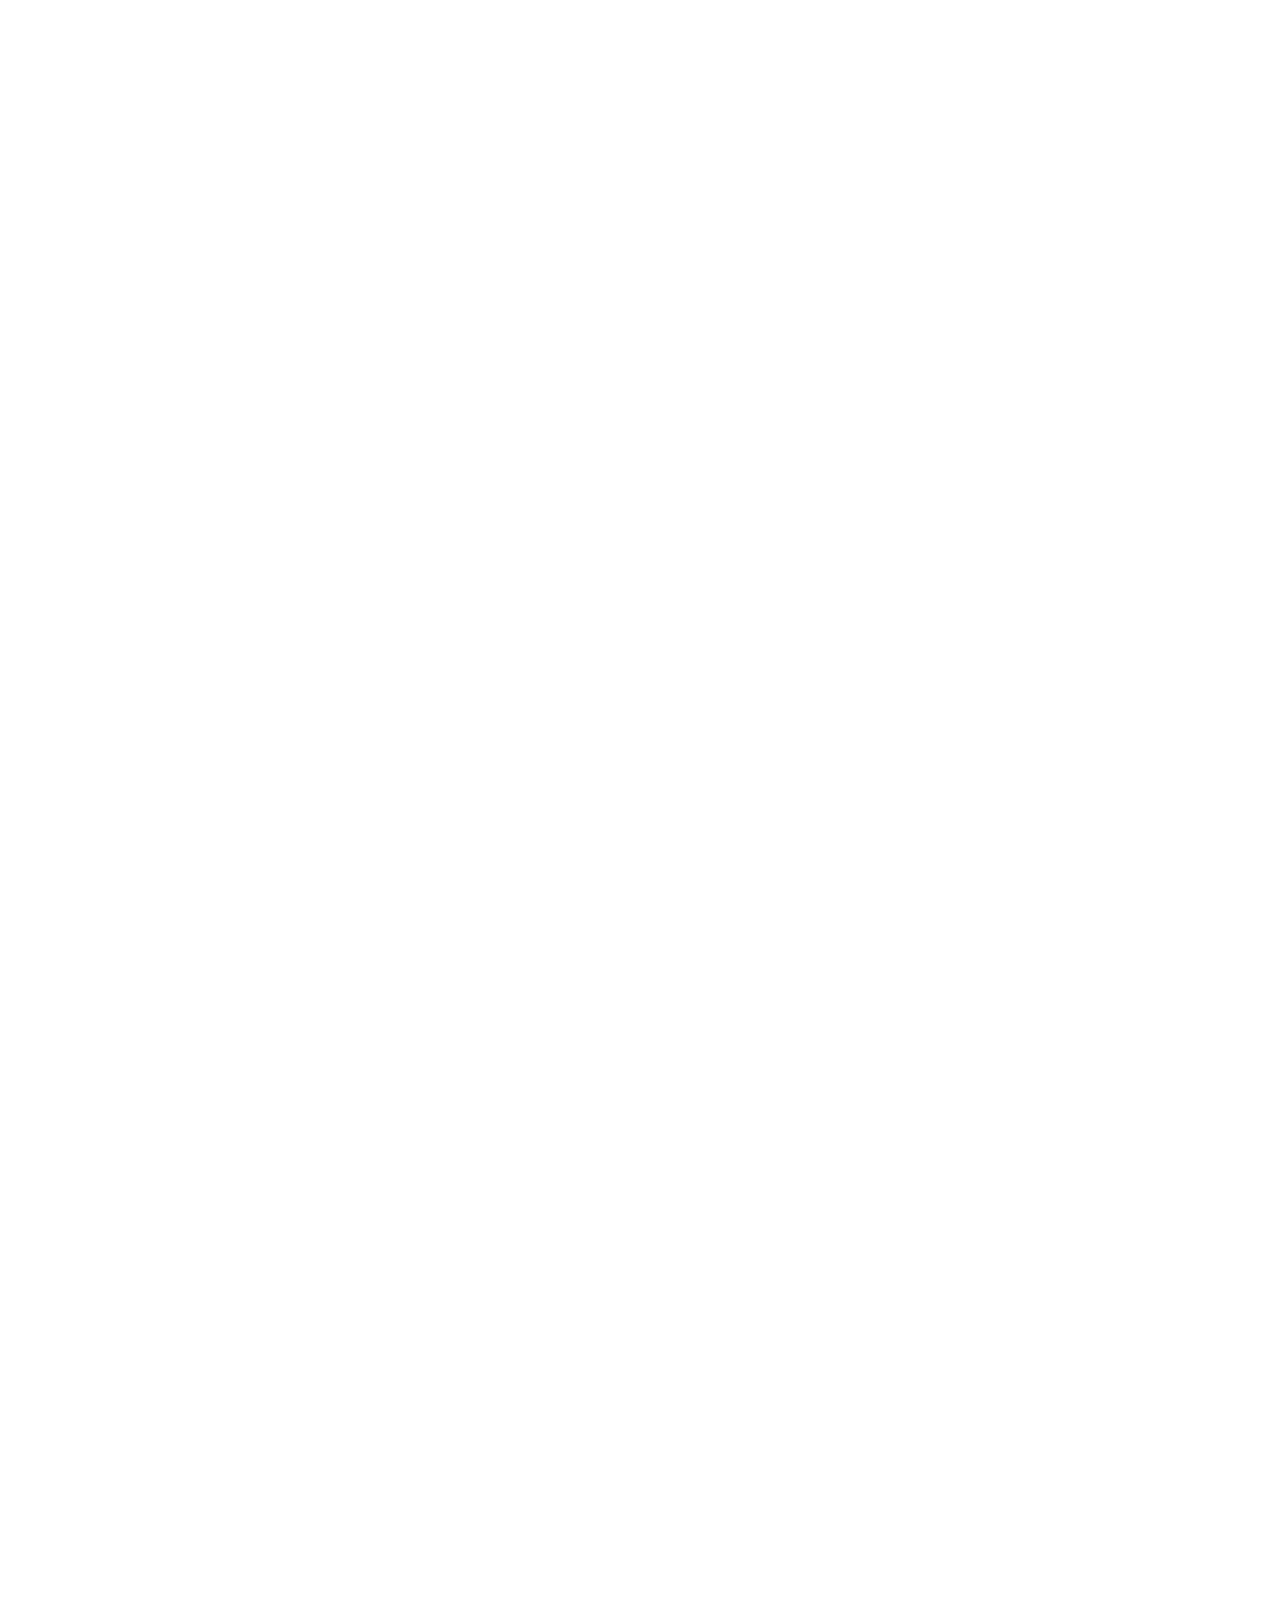
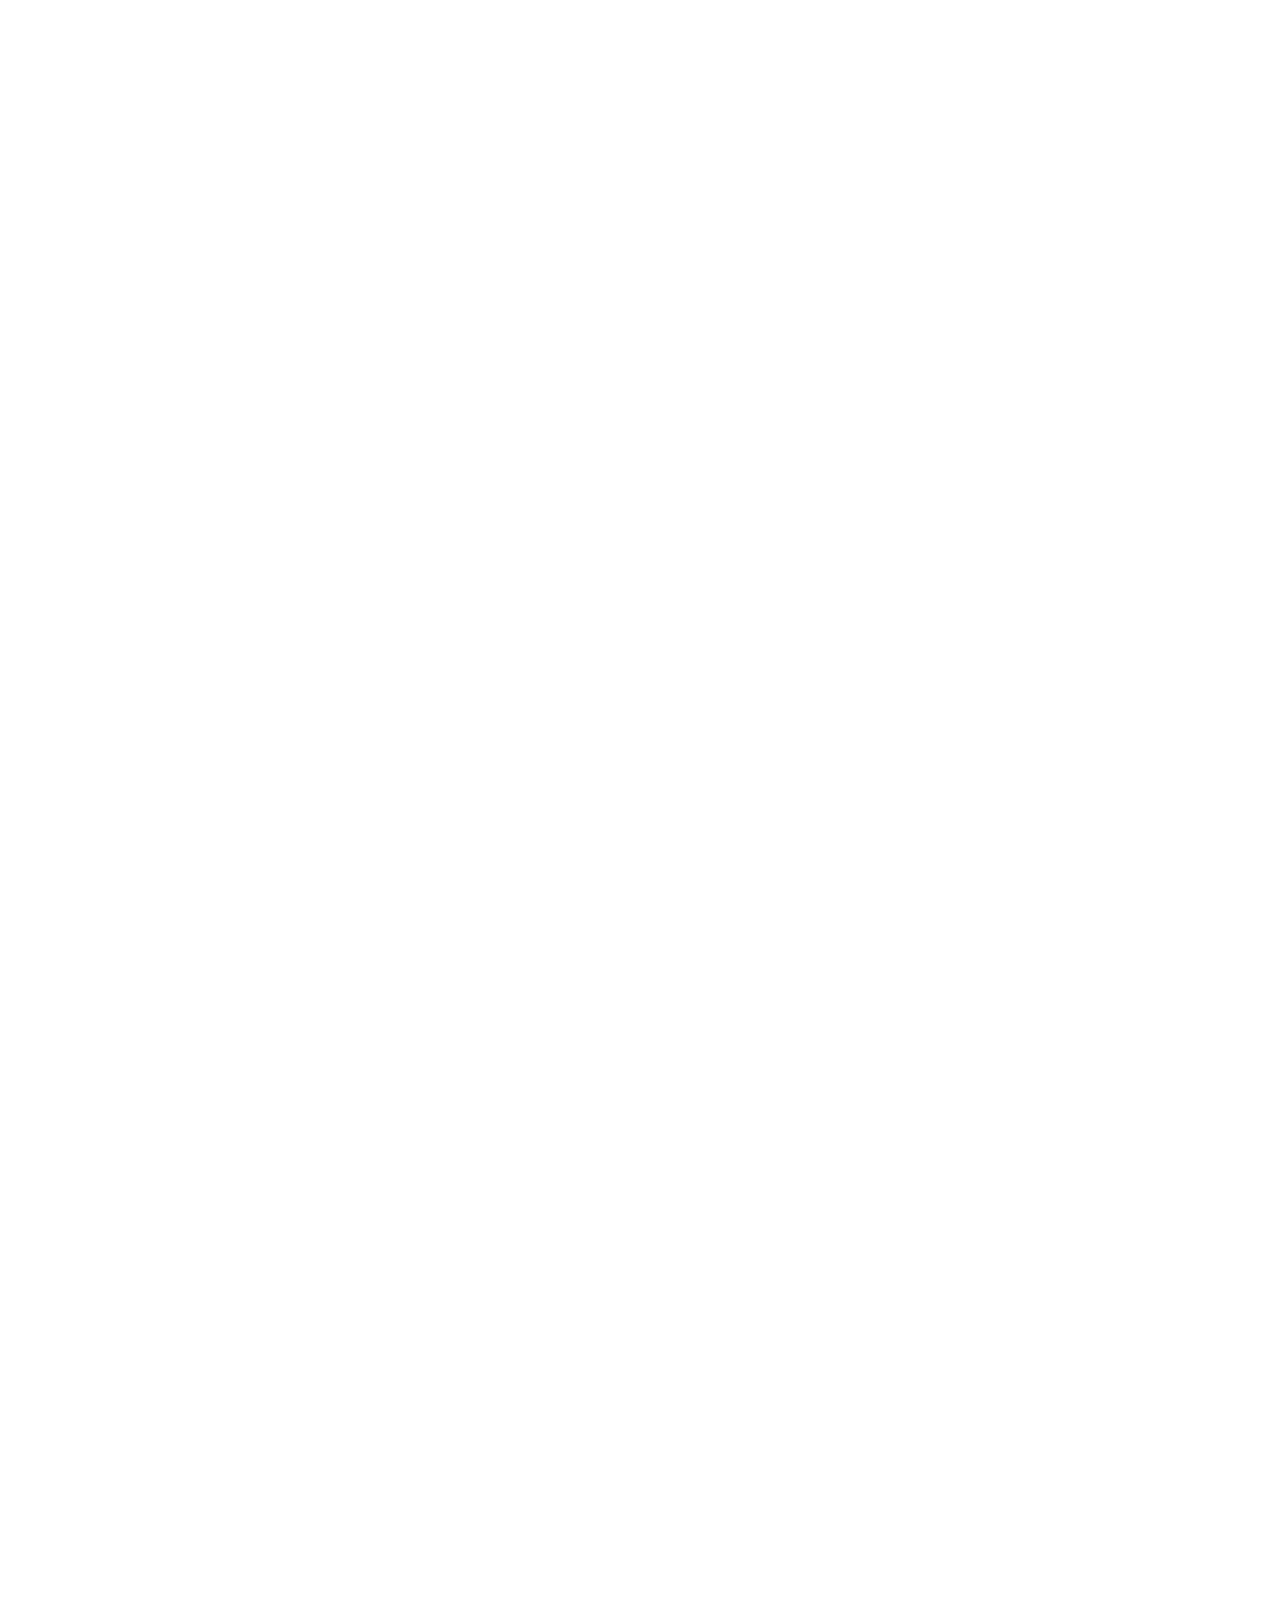
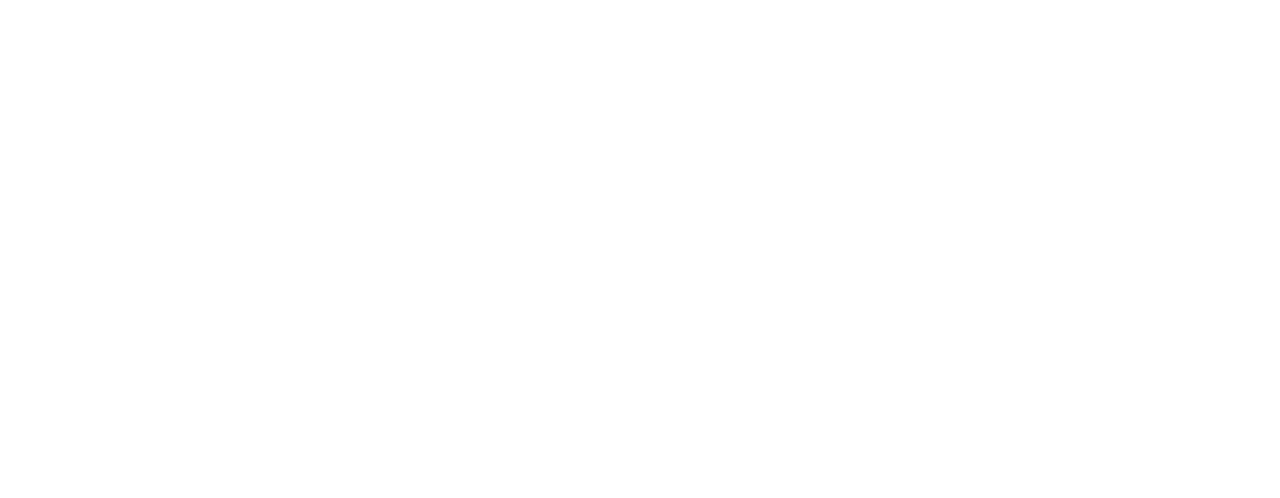
==== commit 3a9bdc11: "Add files via upload" ====
--- a/en/index.html
+++ b/en/index.html
@@ -38,7 +38,7 @@
 </head>
 <body class="stretched"><!-- Document Wrapper============================================= --><div id="wrapper" class="clearfix"><div id="home" class="page-section" style="position:absolute;top:0;left:0;width:100%;height:200px;z-index:-2;"></div><section id="slider" class="slider-parallax full-screen with-header swiper_wrapper clearfix" data-effect="fade" data-autoplay="4000" data-speed="1000" data-loop="true"> <div class="selector-idioma"> <div class="idioma"><a href="../index.html">ESP</a> &nbsp;|&nbsp; <strong>ENG</strong></div> </div> <div class="slider-logo"><img src="../img/Logo-gpca.png" alt="GARC&Iacute;A PULL&Eacute;S &amp; CALATRAVA ABOGADOS" title="GARC&Iacute;A PULL&Eacute;S &amp; CALATRAVA ABOGADOS" border="0"/></div> <div class="slider-parallax-inner"><div class="swiper-container swiper-parent"><div class="swiper-wrapper"><div class="swiper-slide dark" style="background-image: url('../images/slider/slide-1.jpg');"><div class="container clearfix"><a href="#" data-scrollto="#section-vision" class="one-page-arrow"><i class="icon-angle-down infinite animated fadeInDown"></i></a></div></div><div class="swiper-slide dark" style="background-image: url('../images/slider/slide-2.jpg');"><div class="container clearfix"> <a href="#" data-scrollto="#section-vision" class="one-page-arrow"><i class="icon-angle-down infinite animated fadeInDown"></i></a></div></div><div class="swiper-slide dark" style="background-image: url('../images/slider/slide-3.jpg');"><div class="container clearfix"> <a href="#" data-scrollto="#section-vision" class="one-page-arrow"><i class="icon-angle-down infinite animated fadeInDown"></i></a></div></div></div></div></div></section><!-- Header============================================= --><header id="header" class="full-header"><div id="header-wrap"><div class="container clearfix"><div id="primary-menu-trigger"><i class="icon-reorder"></i></div><!-- Logo============================================= --><div id="logo" class="nomargin"><a href="../index.html" class="standard-logo" data-dark-logo="../images/logo-dark.png"><img src="../images/logo.png" alt="Garc&iacute;a Pull&eacute;s &amp; Calatrava" title="Garc&iacute;a Pull&eacute;s &amp; Calatrava"></a><a href="../index.html" class="retina-logo" data-dark-logo="../images/logo-dark@2x.png"><img src="../images/logo@2x.png" alt="Garc&iacute;a Pull&eacute;s &amp; Calatrava" title="Garc&iacute;a Pull&eacute;s &amp; Calatrava"></a></div><!-- #logo end --><!-- Primary Navigation============================================= --><nav id="primary-menu"><ul class="one-page-menu" data-easing="easeInOutExpo" data-speed="1500"><li><a href="#" data-href="#home"><div>Home</div></a></li><li><a href="#" data-href="#section-quienes"><div>About Us</div></a></li><li><a href="#" data-href="#section-areas"><div>Areas of Practice</div></a></li><li><a href="#" data-href="#section-equipo"><div>Our Team</div></a></li><li><a href="#" data-href="#section-contacto"><div>Contact Us</div></a></li></ul></nav><!-- #primary-menu end --></div></div></header><!-- #header end --><div class="clear"></div><!-- Content============================================= --><section id="content"><div class="content-wrap" style="padding-bottom:0px;">
 <!-- SECCION INTRO --> 
-<section id="section-quienes" class="page-section"><div class="container clearfix bottommargin-sm"><div class="heading-block center bottommargin-ssm"><h2>About <span>us</span></h2><h1 class="spantipe">GPCA Abogados</h1></div> <div class="col_two_fifth topmargin-sm bottommargin"><img data-src="../img/quienes-somos-b.jpg" class="lazyload" data-animate="fadeInLeftBig" alt="Garc&iacute;a Pull&eacute;s &amp; Calatrava Abogados" style="border-radius:5px"></div><div class="col_three_fifth topmargin-sm bottommargin-lg col_last"> <p class="intro">Now more than ever the legal practice calls for personalized client service, with the direct and consistent engagement of the lead professionals within a firm.<br><br><strong>We have assembled a team recognized in the market for its high performance and excellence</strong>.<br><br>The accomplished professional careers of each member of our team, and the personal commitment to our clients are the fundamentals under which we <strong>provide concrete solutions, adding value in the rendering of our legal services</strong>.<span id="dots"></span><span id="more">Our team has demonstrated success in assisting local and international clients, acquiring expertise across judicial and academic functions, public administration, and the private sector of the legal profession. <br><br>This breadth of experience allows us to employ a differentiated, multidisciplinary approach, facilitating the best possible results for our clients.</span></p><a data-scrollto="#section-quienes" onclick="desplegarTexto()" id="btnexpand" class="button button-border button-rounded button-medium noleftmargin topmargin-sm fullcel fullcelmargintop">Read more</a> <a data-scrollto="#section-contacto" class="button button-rounded button-medium noleftmargin fullcel">Contact us</a> <script>function desplegarTexto() { var dots = document.getElementById("dots"); var moreText = document.getElementById("more"); var btnText = document.getElementById("btnexpand"); if (dots.style.display === "none") { dots.style.display = "inline"; btnText.innerHTML = "Read more"; moreText.style.display = "none"; } else { dots.style.display = "none"; btnText.innerHTML = "Show less"; moreText.style.display = "inline-block"; }}</script></div><div class="clear"></div></div></section>
+<section id="section-quienes" class="page-section"><div class="container clearfix bottommargin-sm"><div class="heading-block center bottommargin-ssm"><h2>About <span>us</span></h2><h1 class="spantipe">GPCA</h1></div> <div class="col_two_fifth topmargin-sm bottommargin"><img data-src="../img/quienes-somos-b.jpg" class="lazyload" data-animate="fadeInLeftBig" alt="Garc&iacute;a Pull&eacute;s &amp; Calatrava Abogados" style="border-radius:5px"></div><div class="col_three_fifth topmargin-sm bottommargin-lg col_last"> <p class="intro">Now more than ever the legal practice calls for personalized client service, with the direct and consistent engagement of the lead professionals within a firm.<br><br><strong>We have assembled a team recognized in the market for its high performance and excellence</strong>.<br><br>The accomplished professional careers of each member of our team, and the personal commitment to our clients are the fundamentals under which we <strong>provide concrete solutions, adding value in the rendering of our legal services</strong>.<span id="dots"></span><span id="more">Our team has demonstrated success in assisting local and international clients, acquiring expertise across judicial and academic functions, public administration, and the private sector of the legal profession. This breadth of experience allows us to employ a differentiated, multidisciplinary approach, facilitating the best possible results for our clients.</span></p><a data-scrollto="#section-quienes" onclick="desplegarTexto()" id="btnexpand" class="button button-border button-rounded button-medium noleftmargin topmargin-sm fullcel fullcelmargintop">Read more</a> <a data-scrollto="#section-contacto" class="button button-rounded button-medium noleftmargin fullcel">Contact us</a> <script>function desplegarTexto() { var dots = document.getElementById("dots"); var moreText = document.getElementById("more"); var btnText = document.getElementById("btnexpand"); if (dots.style.display === "none") { dots.style.display = "inline"; btnText.innerHTML = "Read more"; moreText.style.display = "none"; } else { dots.style.display = "none"; btnText.innerHTML = "Show less"; moreText.style.display = "inline-block"; }}</script></div><div class="clear"></div></div></section>
 <!-- FIN SECCION INTRO --> 
 <!-- SECCION AREAS --> 
 <section id="section-areas" class="page-section toppadding-lg bottompadding-lg bottommargin-lg fndfixed" style=" background-image: url('../img/fnd-areas.jpg'); background-color:#f6f6f6 !important;"> <div class="container clearfix"><div class="heading-block center bottommargin"><h2>Areas of <span>Practice</h2><span></span> </div> 
@@ -94,7 +94,7 @@
 </div>  
 <!-- Lightbox CVs completos -->
 <!-- Garc&iacute;a Pull&eacute;s -->
-<div class="modal fade cv cv-garcia-pulles" tabindex="-1" role="dialog" aria-labelledby="cv-garcia-pulles" aria-hidden="true"><div class="modal-dialog modal-lg"><div class="modal-body"><div class="modal-content"><div class="modal-header"><button type="button" class="close" data-dismiss="modal" aria-hidden="true">&times;</button><h4 class="modal-title">Fernando Garc&iacute;a Pull&eacute;s<br><span>Partner</span></h4></div><div class="modal-body"><div><div class="curriculum"> <strong class="subtitulo">Professional Experience</strong><br><br>A main referent in administrative law in the region, advising not only international organizations but also arbitrating on administrative law cases involving country disputes.<br><br>On September 2019 Dr. Garc&iacute;a Pulles was unanimously declared, by the Legislature of the City of Buenos Aires as &quot;Outstanding Personality in the field of Legal Sciences&quot;.<br><br>He is an advisor to various companies in contentious-administrative matters, administrative contracts and public works, gas distribution, energy generation, transportation and distribution, automotive industry, real estate developments, pharmaceutical and gaming industries.<br><br>He served as Deputy Attorney of the National Treasury Department in charge of such governmental body by decision of the Executive Power.<br><br>Likewise, he was appointed as Auxiliary Judge of the National Chamber of Appeals in Federal Administrative Litigation and currently of the National Chamber of Appeals in Administrative and Tax Litigation of the City of Buenos Aires.<br><br>President of the Argentine Association of Administrative Law (&ldquo;Asociaci&oacute;n Argentina de Derecho Administrativo&rdquo; - AADA) and member of its Executive Committee.<br><br><strong>Languages:</strong> Spanish and English.<br><br><strong class="subtitulo">Academic Work</strong><br><br>He is a regular professor of Administrative Law at the School of Law of the University of Buenos Aires and of its postgraduate course; professor of Civil Procedural Law at the School of Law of &ldquo;Universidad Cat&oacute;lica Argentina - Buenos Aires&rdquo;; and regular professor of Constitutional Procedural Law and Judicial Control of Public Administration at the Administrative Law Master Degree of the Austral University.<br><br><strong class="subtitulo">Books and Publications</strong><br><br>Author of multiple articles on his area expertise being his most recent books the following: <em>&ldquo;Acumulaci&oacute;n de Procesos o Procesos de Clase. El Proceso Como Instrumento de la Tutela Jurisdiccional Efectiva&rdquo;</em> (Editorial Ad Hoc, Buenos Aires, 2002); <em>&ldquo;Tratado de lo Contencioso Administrativo en dos tomos&rdquo;</em> (Editorial Hammurabi, Buenos Aires, 2004); <em>&ldquo;Medidas Cautelares Aut&oacute;nomas en el Contencioso Administrativo&rdquo;</em> (Editorial Hammurabi, Buenos Aires, 2006); <em>&ldquo;R&eacute;gimen de Empleo P&uacute;blico en la Administraci&oacute;n Nacional&rdquo;</em> (Editorial Abeledo Perrot, 2&ordf; edici&oacute;n actualizada, Buenos Aires, 2010); <em>&ldquo;El contencioso Administrativo en la Argentina. An&aacute;lisis del sistema federal de las 23 provincias y de la C.A.B.A. En dos tomos&rdquo; </em>(Editorial Abeledo Perrot, Buenos Aires, 2012);<em> Lecciones de Derecho Administrativo</em> (Editorial Thomson Reuters, Buenos Aires 2015); <em>&ldquo;Segunda edici&oacute;n actualizada en 2020; Principios del derecho administrativo sancionador&rdquo;</em> (Editorial Thomson Reuters, Buenos Aires 2020, en edici&oacute;n).<br><br><strong class="subtitulo">Education</strong><br><br>Fernando Garc&iacute;a Pulles obtained his law degree and a Doctorate Degree on Legal Sciences at the School of Law of the &ldquo;Universidad Cat&oacute;lica Argentina de Buenos Aires&rdquo;.</div></div> <div class="datos"> <img src="../images/team/Fernando-Garcia-Pulles-bn.jpg" class="fotocv" align="left"> <ul class="iconlist"> <li><i class="icon-email3"></i> <a href="mailto:garciapullesf@gpca.com.ar">garciapullesf@gpca.com.ar</a></li> <li><i class="icon-phone2"></i> <a href="tel:+541143285540">+54 11 4328 5540</a></li> </ul> </div></div></div></div></div></div>
+<div class="modal fade cv cv-garcia-pulles" tabindex="-1" role="dialog" aria-labelledby="cv-garcia-pulles" aria-hidden="true"><div class="modal-dialog modal-lg"><div class="modal-body"><div class="modal-content"><div class="modal-header"><button type="button" class="close" data-dismiss="modal" aria-hidden="true">&times;</button><h4 class="modal-title">Fernando Garc&iacute;a Pull&eacute;s<br><span>Partner</span></h4></div><div class="modal-body"><div><div class="curriculum"> <strong class="subtitulo">Professional Experience</strong><br><br>A main referent in administrative law in the region, advising not only international organizations but also arbitrating on administrative law cases involving country disputes.<br><br>On September 2019 Dr. Garc&iacute;a Pulles was unanimously declared, by the Legislature of the City of Buenos Aires as &quot;Outstanding Personality in the field of Legal Sciences&quot;.<br><br>He is an advisor to various companies in contentious-administrative matters, administrative contracts and public works, gas distribution, energy generation, transportation and distribution, automotive industry, real estate developments, pharmaceutical and gaming industries.<br><br>He served as Deputy Attorney of the National Treasury Department in charge of such governmental body by decision of the Executive Power.<br><br>Likewise, he was appointed as Auxiliary Judge of the National Chamber of Appeals in Federal Administrative Litigation and currently of the National Chamber of Appeals in Administrative and Tax Litigation of the City of Buenos Aires.<br><br>President of the Argentine Association of Administrative Law (&ldquo;Asociaci&oacute;n Argentina de Derecho Administrativo&rdquo; - AADA) and member of its Executive Committee.<br><br>He has been recently appointed as expert witness on Argentine Civil and Commercial Procedural Law in the international arbitration promoted by Chevron Corporation Inc. against the Republic of Ecuador, before the International Arbitration Tribunal of The Hague, Netherlands.<br><br><strong>Languages:</strong> Spanish and English.<br><br><strong class="subtitulo">Academic Work</strong><br><br>He is a regular professor of Administrative Law at the School of Law of the University of Buenos Aires and of its postgraduate course; professor of Civil Procedural Law at the School of Law of &ldquo;Universidad Cat&oacute;lica Argentina - Buenos Aires&rdquo;; and regular professor of Constitutional Procedural Law and Judicial Control of Public Administration at the Administrative Law Master Degree of the Austral University.<br><br><strong class="subtitulo">Books and Publications</strong><br><br>Author of multiple articles on his area expertise being his most recent books the following: <em>&ldquo;Acumulaci&oacute;n de Procesos o Procesos de Clase. El Proceso Como Instrumento de la Tutela Jurisdiccional Efectiva&rdquo;</em> (Editorial Ad Hoc, Buenos Aires, 2002); <em>&ldquo;Tratado de lo Contencioso Administrativo en dos tomos&rdquo;</em> (Editorial Hammurabi, Buenos Aires, 2004); <em>&ldquo;Medidas Cautelares Aut&oacute;nomas en el Contencioso Administrativo&rdquo;</em> (Editorial Hammurabi, Buenos Aires, 2006); <em>&ldquo;R&eacute;gimen de Empleo P&uacute;blico en la Administraci&oacute;n Nacional&rdquo;</em> (Editorial Abeledo Perrot, 2&ordf; edici&oacute;n actualizada, Buenos Aires, 2010); <em>&ldquo;El contencioso Administrativo en la Argentina. An&aacute;lisis del sistema federal de las 23 provincias y de la C.A.B.A. En dos tomos&rdquo; </em>(Editorial Abeledo Perrot, Buenos Aires, 2012);<em> Lecciones de Derecho Administrativo</em> (Editorial Thomson Reuters, Buenos Aires 2015); <em>&ldquo;Segunda edici&oacute;n actualizada en 2020; Principios del derecho administrativo sancionador&rdquo;</em> (Editorial Thomson Reuters, Buenos Aires 2020, en edici&oacute;n).<br><br><strong class="subtitulo">Education</strong><br><br>Fernando Garc&iacute;a Pulles obtained his law degree and a Doctorate Degree on Legal Sciences at the School of Law of the &ldquo;Universidad Cat&oacute;lica Argentina de Buenos Aires&rdquo;.</div></div> <div class="datos"> <img src="../images/team/Fernando-Garcia-Pulles-bn.jpg" class="fotocv" align="left"> <ul class="iconlist"> <li><i class="icon-email3"></i> <a href="mailto:garciapullesf@gpca.com.ar">garciapullesf@gpca.com.ar</a></li> <li><i class="icon-phone2"></i> <a href="tel:+541143285540">+54 11 4328 5540</a></li> </ul> </div></div></div></div></div></div>
 <!-- Calatrava -->
 <div class="modal fade cv cv-calatrava" tabindex="-1" role="dialog" aria-labelledby="cv-calatrava" aria-hidden="true"><div class="modal-dialog modal-lg"><div class="modal-body"><div class="modal-content"><div class="modal-header"><button type="button" class="close" data-dismiss="modal" aria-hidden="true">&times;</button><h4 class="modal-title">Daniel Calatrava<br><span>Partner</span></h4></div><div class="modal-body"><div><div class="curriculum"> <strong class="subtitulo">Professional Experience</strong><br><br>He specializes in Civil, Commercial and Procedural Law; providing legal advice in litigation, class actions and arbitrations of local and international relevance.<br><br>He has advised clients related to the automotive industry, engine manufacturers, logistics, chemicals, construction of public and private works, insurance, gas distribution, market services, pharmaceuticals, food distributors, banks, and highways concession companies.<br><br>He has been recently appointed as expert witness on Argentine Civil and Commercial Procedural Law in the international arbitration promoted by Chevron Corporation Inc. against the Republic of Ecuador, before the International Arbitration Tribunal of The Hague, Netherlands.<br><br>He served as a judicial officer in the Judicial Branch of the Province of Buenos Aires (Judicial Department of San Isidro) from March 1978 to December 1984.<br><br><strong>Languages:</strong> Spanish and English.<br><br><strong class="subtitulo">Recognitions</strong><br><br>Daniel Calatrava has been recognized by international publications in the following areas:<br><br><ul><li>Dispute Resolutions (Chambers &amp; Partners, 2019)</li><li>Dispute Resolutions (Legal 500, 2019)</li><li>Litigation (Latin Lawyer, 2019)</li><li>Litigation (Best Lawyers in Argentina, 2019)</li><li>Civil and Commercial Litigation and Arbitration (Leaders League, 2019)</li></ul><strong class="subtitulo">Academic Work</strong><br><br><ul><li>Civil and Commercial Procedural Law (Universidad Cat&oacute;lica Argentina) - adjunct professor (1984-1985); chair professor (1985-1993).</li><li>Professor of Civil and Commercial Procedural Law at the State Lawyers Body (INAP).</li><li>Professor in Training Courses on Civil and Commercial Procedural Law, invited by provincial authorities and the Federal Board of Courts and High Courts of Justice of the Argentine provinces and the City of Buenos Aires (JUFEJUS) (2013/2014).</li></ul><strong class="subtitulo">Books and Publications</strong><br><br>Author of several publications on Civil and Commercial Procedural Law in various specialized magazines.<br><br>Collaborator in the drafting of the Civil and Commercial Procedure Code bill for the Province of Misiones, which obtained legislative approval in 2014.<br><br><strong class="subtitulo">Education</strong><br><br>Obtained his law degree from the &ldquo;Pontificia Universidad Cat&oacute;lica Santa Mar&iacute;a de los Buenos Aires&rdquo; (1977). </div></div> <div class="datos"> <img src="../images/team/Daniel-Calatrava-bn.jpg" class="fotocv" align="left"> <ul class="iconlist"> <li><i class="icon-email3"></i> <a href="mailto:calatravad@gpca.com.ar">calatravad@gpca.com.ar</a></li> <li><i class="icon-phone2"></i> <a href="tel:+541143285540">+54 11 4328 5540</a></li> </ul> </div></div></div></div></div></div>
 <!-- De Achaval -->
@@ -121,6 +121,6 @@
 </div></section>
 <!--FIN SECCION EQUIPO -->
 <!--SECCION CONTACTO -->
-<section id="section-contacto" class="page-section section dark nomargin nobottomborders fndfixed" style="background-image: url('../img/fnd.jpg');"><div class="container clearfix"><div class="heading-block center bottommargin-sm"> <h2>Contact Us</h2></div> <div class="postcontent nobottommargin" data-animate="fadeIn"><div class="contact-widget"><div class="contact-form-result"></div><form class="nobottommargin" id="template-contactform" name="template-contactform"><div class="form-process"></div><div class="col_one_third"><input type="text" id="template-contactform-name" name="template-contactform-name" value="" class="sm-form-control required" placeholder="*Name" /></div><div class="col_one_third"><input type="email" id="template-contactform-email" name="template-contactform-email" value="" class="required email sm-form-control" placeholder="*Email" /></div><div class="col_one_third col_last"><input type="text" id="template-contactform-phone" name="template-contactform-phone" value="" class="sm-form-control" placeholder="Cell Phone" /></div><div class="clear"></div><div class="col_two_third"><input type="text" id="template-contactform-subject" name="template-contactform-subject" value="" class="required sm-form-control" placeholder="*Subject" /></div><div class="col_one_third col_last"><select id="template-contactform-service" name="template-contactform-service" class="sm-form-control"><option value="" selected>Services</option><option value="Derecho P&uacute;blico y Administrativo">Public and Administrative Law</option><option value="Derecho Corporativo y M&amp;A">Corporate Law and M&amp;A</option><option value="Asuntos Complejos">Complex Legal Affairs</option><option value="Litigios Civiles, Comerciales y Laborales">Civil, Commercial and Labor Litigation</option><option value="Arbitraje Nacional e Internacional">Local and International Arbitration</option><option value="Entretenimiento, Juegos de Azar y Derecho del Deporte">Entertainment, Gaming and Sports Law</option><option value="Real Estate">Real Estate</option><option value="Familia y Sucesiones">Family and Inheritance Law</option> <option value="Otro servicio">Other Service</option></select></div><div class="clear"></div><div class="col_full"><textarea class="required sm-form-control" id="template-contactform-message" name="template-contactform-message" placeholder="*Consultation" rows="6" cols="30"></textarea></div><div class="col_full hidden"><input type="text" id="template-contactform-botcheck" name="template-contactform-botcheck" value="" class="sm-form-control" /></div><div class="col_full"><button class="button button-border nomargin fullcel" type="submit" id="template-contactform-submit" name="template-contactform-submit" value="submit">Send</button></div></form></div> </div> <div class="sidebar col_last nobottommargin" data-animate="fadeIn" data-delay="400" style="font-size:16px"><address><strong>Garc&iacute;a Pull&eacute;s &amp; Calatrava</strong><br>Carlos Pellegrini 961, Piso 2<br>C1009ABS Ciudad de Buenos Aires, Argentina.<br></address><strong>Phone:</strong> <a href="tel:+541143285540" class="dark">+54 11 4328 5540</a><br><strong>Email:</strong> <a href="mailto:info@gpca.com.ar" class="dark">info@gpca.com.ar</a><br> <strong>Send Resume:</strong> <a href="mailto:rrhh@gpca.com.ar" class="dark">rrhh@gpca.com.ar</a> <div class="widget noborder notoppadding"><a href="https://www.linkedin.com/company/gpca-abogados/" target="_blank" class="social-icon si-medium si-linkedin"><i class="icon-linkedin"></i><i class="icon-linkedin"></i></a><a href="https://www.facebook.com/abogadosgpca/" target="_blank" class="social-icon si-medium si-facebook"><i class="icon-facebook"></i><i class="icon-facebook"></i></a><a href="https://www.instagram.com/gpca_abogados/" target="_blank" class="social-icon si-medium si-instagram"><i class="icon-instagram"></i><i class="icon-instagram"></i></a><a href="https://twitter.com/gpca_abogados/" target="_blank" class="social-icon si-medium si-twitter"><i class="icon-twitter"></i><i class="icon-twitter"></i></a></div> </div> </div> </section>
+<section id="section-contacto" class="page-section section dark nomargin nobottomborders fndfixed" style="background-image: url('../img/fnd.jpg');"><div class="container clearfix"><div class="heading-block center bottommargin-sm"> <h2>Contact Us</h2></div> <div class="postcontent nobottommargin" data-animate="fadeIn"><div class="contact-widget"><div class="contact-form-result"></div><form class="nobottommargin" id="template-contactform" name="template-contactform"><div class="form-process"></div><div class="col_one_third"><input type="text" id="template-contactform-name" name="template-contactform-name" value="" class="sm-form-control required" placeholder="*Name" /></div><div class="col_one_third"><input type="email" id="template-contactform-email" name="template-contactform-email" value="" class="required email sm-form-control" placeholder="*Email" /></div><div class="col_one_third col_last"><input type="text" id="template-contactform-phone" name="template-contactform-phone" value="" class="sm-form-control" placeholder="Cell Phone" /></div><div class="clear"></div><div class="col_two_third"><input type="text" id="template-contactform-subject" name="template-contactform-subject" value="" class="required sm-form-control" placeholder="*Subject" /></div><div class="col_one_third col_last"><select id="template-contactform-service" name="template-contactform-service" class="sm-form-control"><option value="" selected>Services</option><option value="Derecho P&uacute;blico y Administrativo">Public and Administrative Law</option><option value="Derecho Corporativo y M&amp;A">Corporate Law and M&amp;A</option><option value="Asuntos Complejos">Complex Legal Affairs</option><option value="Litigios Civiles, Comerciales y Laborales">Civil, Commercial and Labor Litigation</option><option value="Arbitraje Nacional e Internacional">Local and International Arbitration</option><option value="Entretenimiento, Juegos de Azar y Derecho del Deporte">Entertainment, Gaming and Sports Law</option><option value="Real Estate">Real Estate</option><option value="Familia y Sucesiones">Family and Inheritance Law</option> <option value="Otro servicio">Other Service</option></select></div><div class="clear"></div><div class="col_full"><textarea class="required sm-form-control" id="template-contactform-message" name="template-contactform-message" placeholder="*Consultation" rows="6" cols="30"></textarea></div><div class="col_full hidden"><input type="text" id="template-contactform-botcheck" name="template-contactform-botcheck" value="" class="sm-form-control" /></div><div class="col_full"><button class="button button-border nomargin fullcel" type="submit" id="template-contactform-submit" name="template-contactform-submit" value="submit">Send</button></div></form></div> </div> <div class="sidebar col_last nobottommargin" data-animate="fadeIn" data-delay="400" style="font-size:16px"><address><strong>GPCA | Garc&iacute;a Pull&eacute;s &amp; Calatrava Abogados</strong><br>Carlos Pellegrini 961, Piso 2<br>C1009ABS Ciudad de Buenos Aires, Argentina.<br></address><strong>Phone:</strong> <a href="tel:+541143285540" class="dark">+54 11 4328 5540</a><br><strong>Email:</strong> <a href="mailto:info@gpca.com.ar" class="dark">info@gpca.com.ar</a><br> <strong>Send Resume:</strong> <a href="mailto:rrhh@gpca.com.ar" class="dark">rrhh@gpca.com.ar</a> <div class="widget noborder notoppadding"><a href="https://www.linkedin.com/company/gpca-abogados/" target="_blank" class="social-icon si-medium si-linkedin"><i class="icon-linkedin"></i><i class="icon-linkedin"></i></a><a href="https://www.facebook.com/abogadosgpca/" target="_blank" class="social-icon si-medium si-facebook"><i class="icon-facebook"></i><i class="icon-facebook"></i></a><a href="https://www.instagram.com/gpca_abogados/" target="_blank" class="social-icon si-medium si-instagram"><i class="icon-instagram"></i><i class="icon-instagram"></i></a><a href="https://twitter.com/gpca_abogados/" target="_blank" class="social-icon si-medium si-twitter"><i class="icon-twitter"></i><i class="icon-twitter"></i></a></div> </div> </div> </section>
 <!--FIN SECCION CONTACTO -->
-  </div></section><!-- #content end --><!-- Footer============================================= --><footer id="footer" class="dark"><!-- Copyrights============================================= --><div id="copyrights"><div class="container clearfix"><div class="col_full bottommargin-ssm foot text-center"> <img data-src="../images/footer-widget-logo.png" alt="Garc&iacute;a Pull&eacute;s &amp; Calatrava" class="footer-logo bottommargin-ssm lazyload">GPCA | Garc&iacute;a Pull&eacute;s &amp; Calatrava &reg; <script>new Date().getFullYear()>document.write(new Date().getFullYear());</script>.<br> All rights reserved.</div></div></div><!-- #copyrights end --></footer><!-- #footer end --></div><!-- #wrapper end --><!-- Go To Top============================================= --><div id="gotoTop" class="icon-angle-up"></div><!-- External JavaScripts============================================= --><script type="text/javascript" src="../js/jquery.js"></script><script type="text/javascript" src="../js/plugins.js"></script><!-- Footer Scripts============================================= --><script type="text/javascript" src="../js/functions.js"></script></body></html>+  </div></section><!-- #content end --><!-- Footer============================================= --><footer id="footer" class="dark"><!-- Copyrights============================================= --><div id="copyrights"><div class="container clearfix"><div class="col_full bottommargin-ssm foot text-center"> <img data-src="../images/footer-widget-logo.png" alt="Garc&iacute;a Pull&eacute;s &amp; Calatrava" class="footer-logo bottommargin-ssm lazyload">GPCA | Garc&iacute;a Pull&eacute;s &amp; Calatrava Abogados &reg; <script>new Date().getFullYear()>document.write(new Date().getFullYear());</script>.<br> All rights reserved.</div></div></div><!-- #copyrights end --></footer><!-- #footer end --></div><!-- #wrapper end --><!-- Go To Top============================================= --><div id="gotoTop" class="icon-angle-up"></div><!-- External JavaScripts============================================= --><script type="text/javascript" src="../js/jquery.js"></script><script type="text/javascript" src="../js/plugins.js"></script><!-- Footer Scripts============================================= --><script type="text/javascript" src="../js/functions.js"></script></body></html>